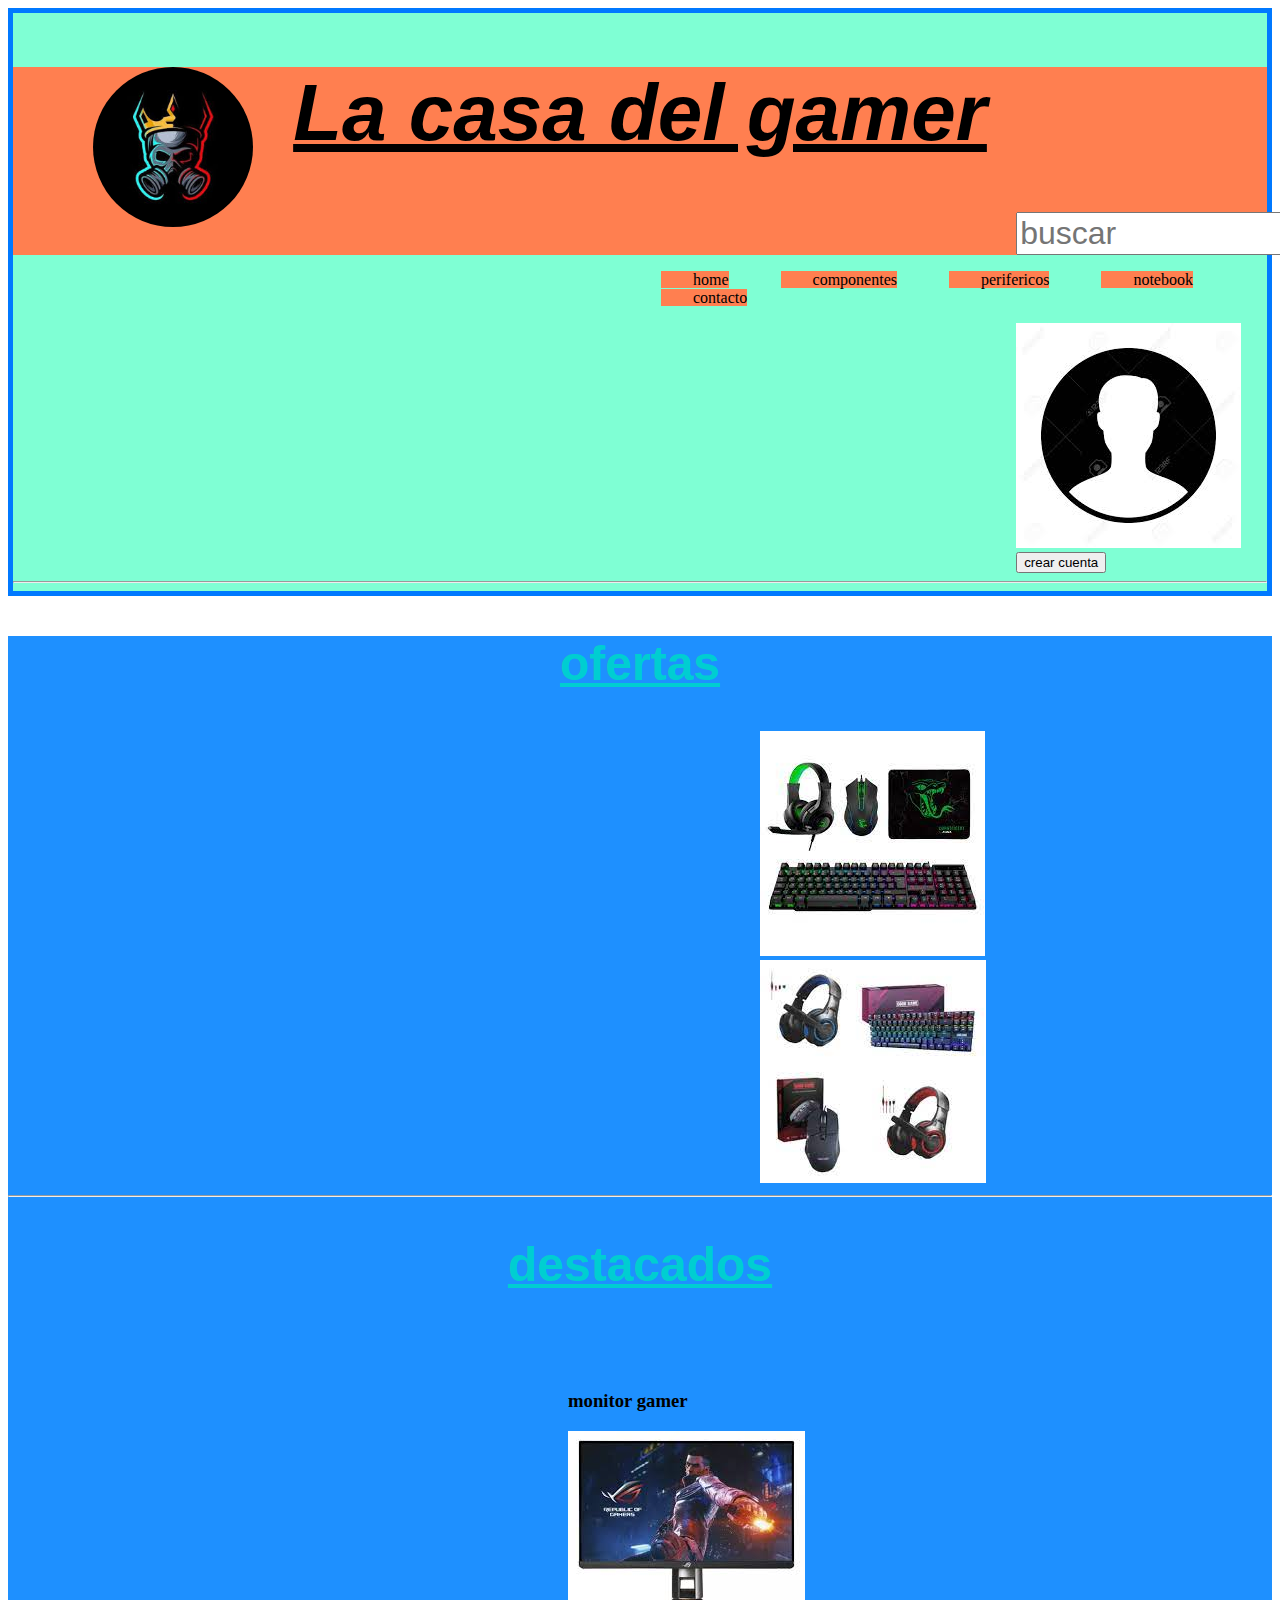
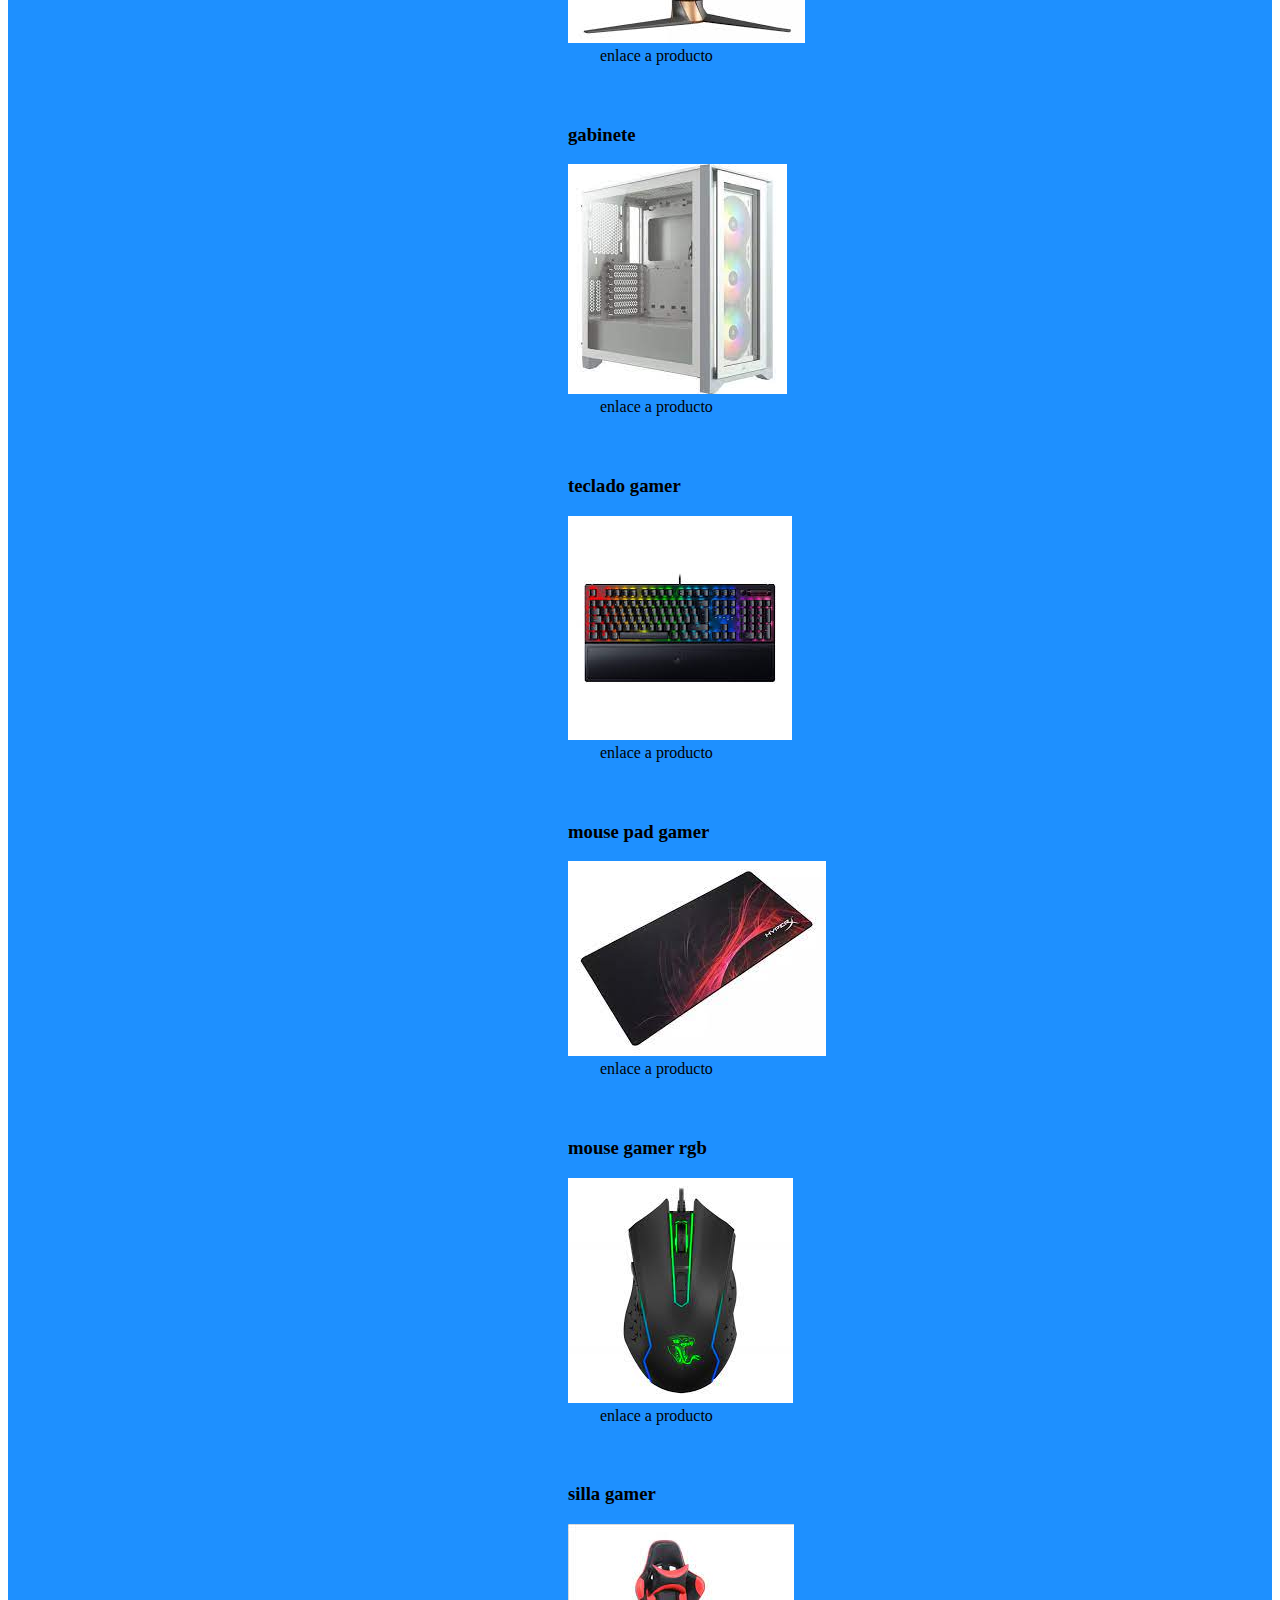
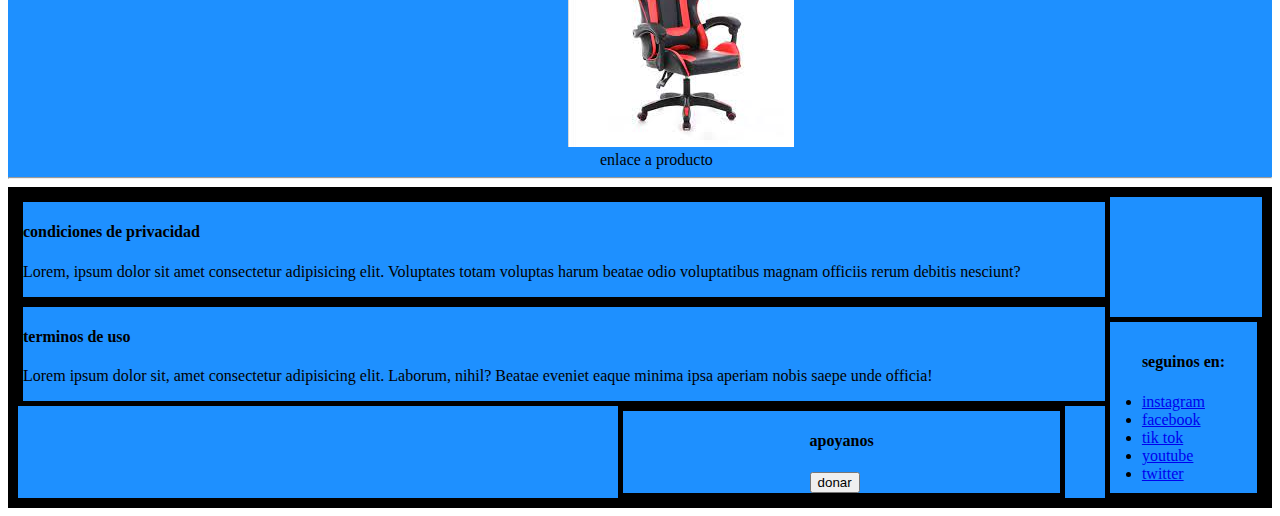
==== index.html @ 8a5854ad "creacion del primer comit en" ====
<!DOCTYPE html>
<html lang="es">

<head>
    <meta charset="UTF-8">
    <meta http-equiv="X-UA-Compatible" content="IE=edge">
    <meta name="viewport" content="width=device-width, initial-scale=1.0">
    <title>la casa del gamer</title>
    <link rel="stylesheet" href="./css/style.css">
</head>

<body>

    <header>
        <div class="div">
            <img class="logo" src="img/logo.jpg" alt="logotipo de la pagina">
            <h1>La casa del gamer</h1>
            <input placeholder="buscar" type="search🔎">

        </div>

        <nav>
            <ul>
                <li> <a href="">home</a></li>
                <li> <a href="pages/componentes.html">componentes</a></li>
                <li> <a href="pages/perifericos.html"> perifericos</a></li>
                <li> <a href="pages/notebook.html">notebook</a></li>
                <li> <a href="pages/contacto.html"> contacto</a></li>
            </ul>
        </nav>

        <div class="ac">
            <img src="img/perfil.jpg" alt="">
            <button>crear cuenta</button>
        </div>
        <hr>
    </header>

    <main>

        <section>
            <h2>ofertas</h2>
            <article class="of">
                <img class="ofer" src="img/oferta1.jpg" alt="">
                <img src="img/oferta2.jpg" alt="">
            </article>
            <hr>

        </section>



        <section>
            <h2>destacados</h2>
            <div>
                <article>
                    <h3>monitor gamer</h3>
                    <img src="img/monitor.jpg" alt="">
                    <a href="">enlace a producto</a>
                </article>

                <article>
                    <h3> gabinete</h3>
                    <img src="img/gabinete.jpg" alt="">
                    <a href="">enlace a producto</a>
                </article>
            </div>
            <div>
                <article>
                    <h3>teclado gamer</h3>
                    <img src="img/teclado.jpg" alt="">
                    <a href="">enlace a producto</a>
                </article>

                <article>
                    <h3>mouse pad gamer</h3>
                    <img src="img/mousp.jpg" alt="">
                    <a href="">enlace a producto</a>
                </article>
            </div>
            <div>
                <article>
                    <h3>mouse gamer rgb</h3>
                    <img src="img/mouse.jpg" alt="">
                    <a href="">enlace a producto</a>
                </article>

                <article>
                    <h3>silla gamer</h3>
                    <img src="img/silla.jpg" alt="">
                    <a href="">enlace a producto</a>
                </article>
            </div>
        </section>
        <hr>
    </main>

<div class="foot">
    <footer >

        <div>
            
            <ul class="fut">
                <h4>seguinos en:</h4>
                <li> <a href="https://www.instagram.com/" target="_blank">instagram</a></li>
                <li> <a href="https://www.facebook.com/" target="_blank">facebook</a></li>
                <li> <a href="https://www.tiktok.com/es" target="_blank">tik tok</a></li>
                <li> <a href="https://www.youtube.com/" target="_blank">youtube</a></li>
                <li> <a href="https://twitter.com/" target="_blank">twitter</a></li>
            </ul>
        </div>

        <div class="priv">
            <h4>condiciones de privacidad</h4>
            <p> Lorem, ipsum dolor sit amet consectetur adipisicing elit. Voluptates totam voluptas harum beatae odio
                voluptatibus magnam officiis rerum debitis nesciunt?</p>
        </div>

        <div class="priv" >
            <h4>terminos de uso</h4>
            <p>Lorem ipsum dolor sit, amet consectetur adipisicing elit. Laborum, nihil? Beatae eveniet eaque minima
                ipsa aperiam nobis saepe unde officia!</p>
        </div>

        <div class="don" >
            <h4>apoyanos</h4>
            <button>donar</button>
        </div>

    </footer>
</div>
</body>

</html>
---- css/style.css ----
h1 {
    color: #000000;
    font-family: 'Franklin Gothic Medium', 'Arial Narrow', Arial, sans-serif;
    text-decoration: underline;
    font-size: 5rem;
    font-style: italic;
    text-align: center;
}

header {
    background-color: #7fffd4;
    position: relative;
    border: solid 5px #0079FF;

}

nav ul li {
    margin: 0 auto;
    padding-left: 3rem;
    display: inline-block;

}


nav ul li a {
    text-decoration: none;
    color: #000000;
    padding-left: 2rem;
    font-family: fantasy;
    background-color: coral;
}

nav {
    padding-left: 35rem;
}


.div {
    position: relative;
    background-color: coral;
}

.logo {
    padding: 0 5rem;
    display: inline-block;
    border-radius: 100%;
    width: 10rem;
    height: 10rem;
    position: absolute;
}

.ac {
    padding-left: 80%;
}

header div input {
    font-size: 2rem;
    text-align: left;
    margin-left: 80%;
}

section h2 {
    font-family: 'Lucida Sans', 'Lucida Sans Regular', 'Lucida Grande', 'Lucida Sans Unicode', Geneva, Verdana, sans-serif;
    font-size: 3rem;
    text-decoration: underline;
    color: darkturquoise;
    text-align: center;
    text-decoration: underline;

}

section div article {
    display: inline-block;
    margin-left: 35rem;
    margin-top: 040px;
}

section div article a {
    display: block;
    text-decoration: none;
    color: #000000;
    padding-left: 2rem;
    font-family: fantasy;
}

.of {
    padding-left: 47rem;
    display: inline-block;
}

.ofer {
    padding-right: 7rem;
}

main {
    background-color: dodgerblue;
}


.foot {

    display: block;
    background-color: dodgerblue;
    position: relative;
    border: solid 10px black;
}

.fut {
    border: solid 5px black;
    display: inline-block;
    padding: 10px 32px;
    bottom: 0px;
    right: 0px;
    position: absolute;
    margin: 0px;
}

.priv{
    border: solid 5px black;
margin-right: 152px;
}

.don{
margin:0rem 37.5rem;
left: 50%;
right: 50%;
border: solid 5px black;
display: inline-block;
padding: 0 15%;
}
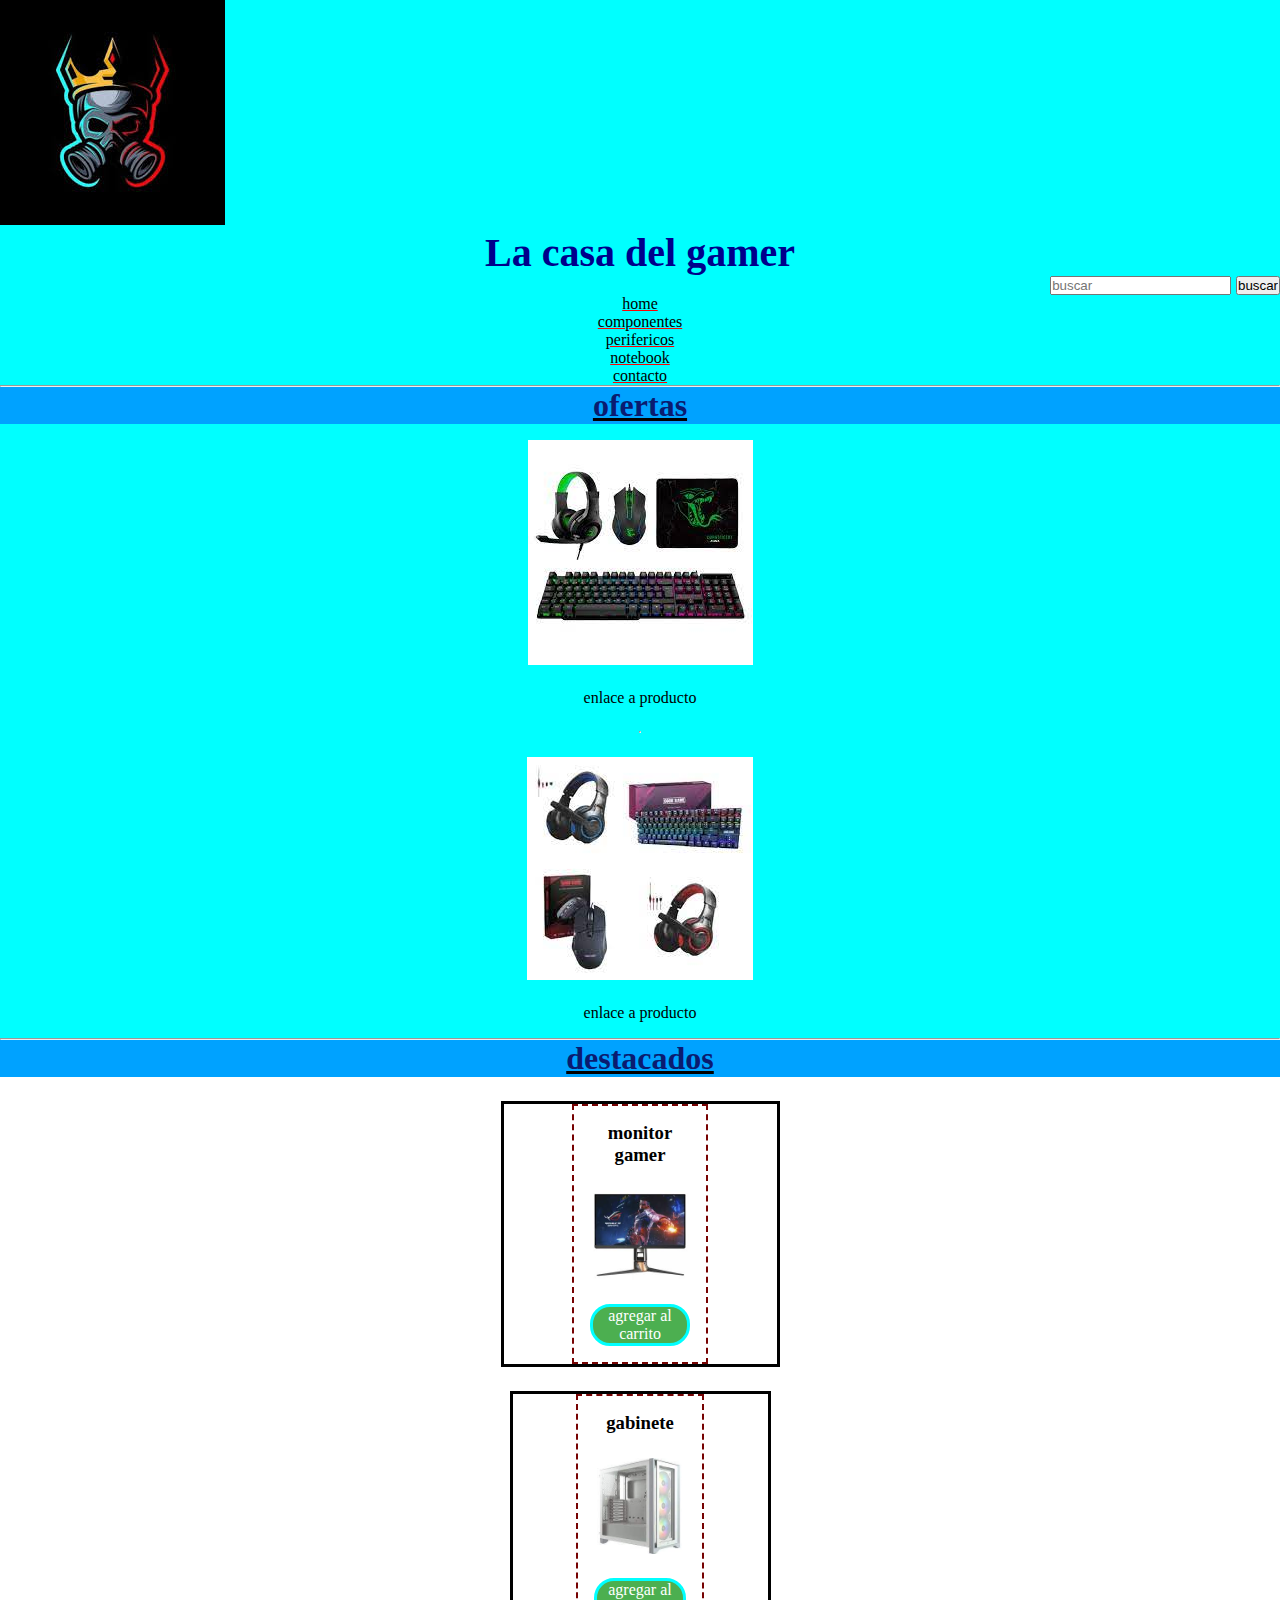
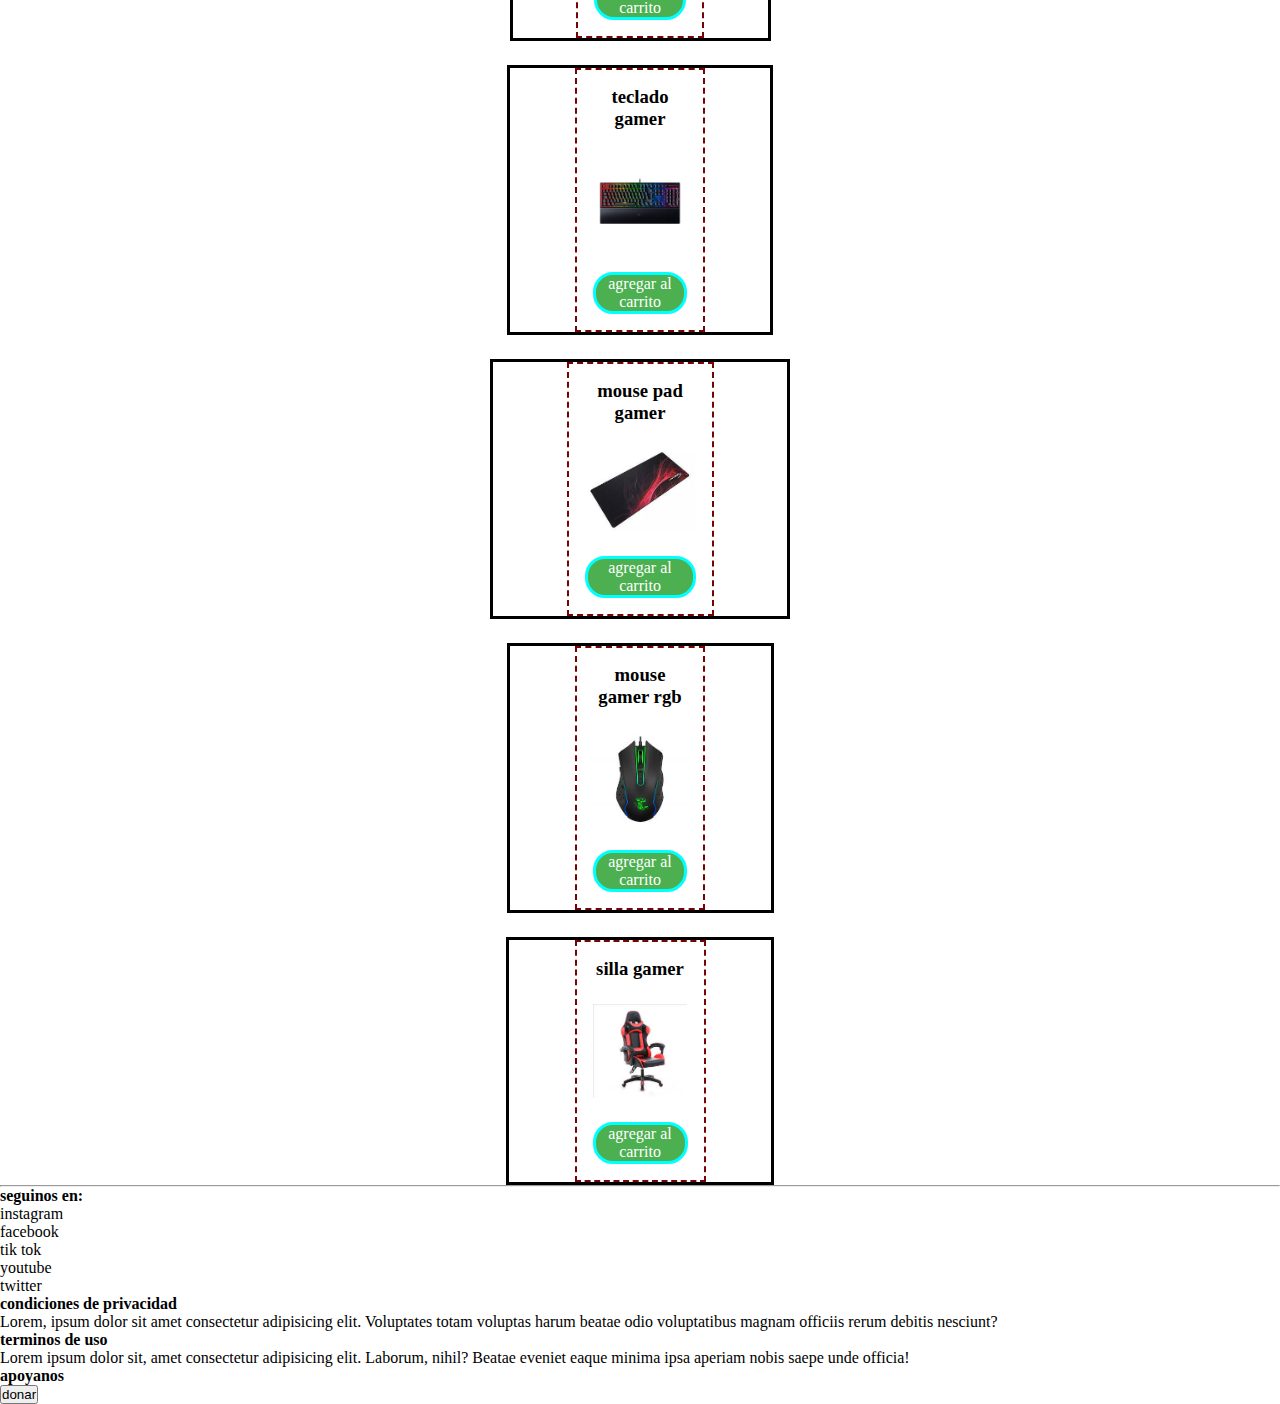
==== commit 60ccc297: "avance de version mobile en index" ====
--- a/index.html
+++ b/index.html
@@ -6,19 +6,24 @@
     <meta http-equiv="X-UA-Compatible" content="IE=edge">
     <meta name="viewport" content="width=device-width, initial-scale=1.0">
     <title>la casa del gamer</title>
+    <link href="https://cdn.jsdelivr.net/npm/bootstrap@5.3.0/dist/css/bootstrap.min.css" rel="stylesheet"
+        integrity="sha384-9ndCyUaIbzAi2FUVXJi0CjmCapSmO7SnpJef0486qhLnuZ2cdeRhO02iuK6FUUVM" crossorigin="anonymous">
+
     <link rel="stylesheet" href="./css/style.css">
 </head>
 
 <body>
 
     <header>
-        <div class="div">
-            <img class="logo" src="img/logo.jpg" alt="logotipo de la pagina">
+        <div>
+            <img class="img-logo" src="img/logo.jpg" alt="logotipo de la pagina">
             <h1>La casa del gamer</h1>
-            <input placeholder="buscar" type="search🔎">
 
         </div>
-
+        <form action="">
+            <input placeholder="buscar" type="search🔎">
+            <input type="submit" value="buscar">
+        </form>
         <nav>
             <ul>
                 <li> <a href="">home</a></li>
@@ -29,7 +34,7 @@
             </ul>
         </nav>
 
-        <div class="ac">
+        <div class="account">
             <img src="img/perfil.jpg" alt="">
             <button>crear cuenta</button>
         </div>
@@ -40,9 +45,15 @@
 
         <section>
             <h2>ofertas</h2>
-            <article class="of">
-                <img class="ofer" src="img/oferta1.jpg" alt="">
+            <article class="contenedor-ofertas">
+
+                <img src="img/oferta1.jpg" alt="">
+                <a href="">enlace a producto</a>
+                <hr>
+
                 <img src="img/oferta2.jpg" alt="">
+                <a href="">enlace a producto</a>
+
             </article>
             <hr>
 
@@ -50,85 +61,97 @@
 
 
 
-        <section>
+        <section >
             <h2>destacados</h2>
-            <div>
-                <article>
-                    <h3>monitor gamer</h3>
-                    <img src="img/monitor.jpg" alt="">
-                    <a href="">enlace a producto</a>
-                </article>
+            <div class="contenedor-destacados">
+                <div class="contenedor-prod-dest">
+                    <article class="tarjeta-producto">
+                        <h3>monitor gamer</h3>
+                        <img src="img/monitor.jpg" alt="">
+                        <a href=""class="btn">agregar al carrito</a>
+                    </article>
+                </div>
 
-                <article>
-                    <h3> gabinete</h3>
-                    <img src="img/gabinete.jpg" alt="">
-                    <a href="">enlace a producto</a>
-                </article>
-            </div>
-            <div>
-                <article>
-                    <h3>teclado gamer</h3>
-                    <img src="img/teclado.jpg" alt="">
-                    <a href="">enlace a producto</a>
-                </article>
+                <div class="contenedor-prod-dest">
+                    <article class="tarjeta-producto">
+                        <h3> gabinete</h3>
+                        <img src="img/gabinete.jpg" alt="">
+                        <a href="" class="btn">agregar al carrito</a>
+                    </article>
+                </div>
 
-                <article>
-                    <h3>mouse pad gamer</h3>
-                    <img src="img/mousp.jpg" alt="">
-                    <a href="">enlace a producto</a>
-                </article>
-            </div>
-            <div>
-                <article>
-                    <h3>mouse gamer rgb</h3>
-                    <img src="img/mouse.jpg" alt="">
-                    <a href="">enlace a producto</a>
-                </article>
+                <div class="contenedor-prod-dest">
+                    <article class="tarjeta-producto">
+                        <h3>teclado gamer</h3>
+                        <img src="img/teclado.jpg" alt="">
+                        <a href=""class="btn">agregar al carrito</a>
+                    </article>
+                </div>
 
-                <article>
-                    <h3>silla gamer</h3>
-                    <img src="img/silla.jpg" alt="">
-                    <a href="">enlace a producto</a>
-                </article>
+                <div class="contenedor-prod-dest">
+                    <article class="tarjeta-producto">
+                        <h3>mouse pad gamer</h3>
+                        <img src="img/mousp.jpg" alt="">
+                        <a href=""class="btn">agregar al carrito</a>
+                    </article>
+                </div>
+
+                <div class="contenedor-prod-dest">
+                    <article class="tarjeta-producto">
+                        <h3>mouse gamer rgb</h3>
+                        <img src="img/mouse.jpg" alt="">
+                        <a href=""class="btn">agregar al carrito</a>
+                    </article>
+                </div>
+
+                <div class="contenedor-prod-dest">
+                    <article class="tarjeta-producto">
+                        <h3>silla gamer</h3>
+                        <img src="img/silla.jpg" alt="">
+                        <a href=""class="btn">agregar al carrito</a>
+                    </article>
+                </div>
             </div>
         </section>
         <hr>
     </main>
 
-<div class="foot">
-    <footer >
+    <div class="foot">
+        <footer>
 
-        <div>
-            
-            <ul class="fut">
-                <h4>seguinos en:</h4>
-                <li> <a href="https://www.instagram.com/" target="_blank">instagram</a></li>
-                <li> <a href="https://www.facebook.com/" target="_blank">facebook</a></li>
-                <li> <a href="https://www.tiktok.com/es" target="_blank">tik tok</a></li>
-                <li> <a href="https://www.youtube.com/" target="_blank">youtube</a></li>
-                <li> <a href="https://twitter.com/" target="_blank">twitter</a></li>
-            </ul>
-        </div>
+            <div>
 
-        <div class="priv">
-            <h4>condiciones de privacidad</h4>
-            <p> Lorem, ipsum dolor sit amet consectetur adipisicing elit. Voluptates totam voluptas harum beatae odio
-                voluptatibus magnam officiis rerum debitis nesciunt?</p>
-        </div>
+                <ul class="fut">
+                    <h4>seguinos en:</h4>
+                    <li> <a href="https://www.instagram.com/" target="_blank">instagram</a></li>
+                    <li> <a href="https://www.facebook.com/" target="_blank">facebook</a></li>
+                    <li> <a href="https://www.tiktok.com/es" target="_blank">tik tok</a></li>
+                    <li> <a href="https://www.youtube.com/" target="_blank">youtube</a></li>
+                    <li> <a href="https://twitter.com/" target="_blank">twitter</a></li>
+                </ul>
+            </div>
 
-        <div class="priv" >
-            <h4>terminos de uso</h4>
-            <p>Lorem ipsum dolor sit, amet consectetur adipisicing elit. Laborum, nihil? Beatae eveniet eaque minima
-                ipsa aperiam nobis saepe unde officia!</p>
-        </div>
+            <div class="priv">
+                <h4>condiciones de privacidad</h4>
+                <p> Lorem, ipsum dolor sit amet consectetur adipisicing elit. Voluptates totam voluptas harum beatae
+                    odio
+                    voluptatibus magnam officiis rerum debitis nesciunt?</p>
+            </div>
 
-        <div class="don" >
-            <h4>apoyanos</h4>
-            <button>donar</button>
-        </div>
+            <div class="priv">
+                <h4>terminos de uso</h4>
+                <p>Lorem ipsum dolor sit, amet consectetur adipisicing elit. Laborum, nihil? Beatae eveniet eaque minima
+                    ipsa aperiam nobis saepe unde officia!</p>
+            </div>
 
-    </footer>
-</div>
+            <div class="don">
+                <h4>apoyanos</h4>
+                <button>donar</button>
+            </div>
+
+        </footer>
+    </div>
+
 </body>
 
 </html>--- a/css/style.css
+++ b/css/style.css
@@ -1,130 +1,105 @@
+* {
+    margin: 0;
+    padding: 0;
+    box-sizing: border-box;
+}
+
+h2 {
+    color: rgb(10, 27, 112);
+    text-decoration: underline black;
+    font-size: 2rem;
+    text-align: center;
+    background-color: rgb(0, 162, 255);
+}
+
+*       img {
+    max-width: 100%;
+}
+
+/* HEADER*/
+
+header {
+    background-color: aqua;
+}
+
+a {
+    text-decoration: none;
+    color: black;
+}
+
 h1 {
-    color: #000000;
-    font-family: 'Franklin Gothic Medium', 'Arial Narrow', Arial, sans-serif;
-    text-decoration: underline;
-    font-size: 5rem;
-    font-style: italic;
+    font-size: 2.5rem;
+    color: darkblue;
     text-align: center;
 }
 
-header {
-    background-color: #7fffd4;
-    position: relative;
-    border: solid 5px #0079FF;
-
+nav ul li {
+    text-align: center;
+    list-style: none;
+    text-decoration: underline red;
+    gap: 0.5rem;
 }
 
-nav ul li {
+header form {
+    display: flex;
+    justify-content: end;
+    gap: 0.3rem;
+}
+
+.account {
+    display: none;
+}
+
+/*main*/
+
+.contenedor-ofertas {
+    display: flex;
+    flex-direction: column;
+    align-items: center;
+    padding: 1rem;
+    background-color: aqua;
+    gap: 1.5rem;
+}
+
+.tarjeta-producto {
+    display: flex;
+    flex-direction: column;
+    align-items: center;
+    padding: 1rem;
+    border: dashed rgb(119, 3, 3) 2px;
+    gap: 1.5rem;
+    max-width: 50%;
     margin: 0 auto;
-    padding-left: 3rem;
+gap: 1.5rem;
+}
+
+.contenedor-prod-dest{
+    margin-top: 1.5rem;
+    border: solid black 3px ;
+max-width:300px;
+align-items: center;
+display: flex;
+}
+
+.contenedor-destacados{
+    display:  flex;
+    align-items: center;
+    flex-direction: column;
+}
+
+.tarjeta-producto{
+    text-align: center;
+}
+
+.btn{
     display: inline-block;
-
+    padding: auto;
+    text-decoration: none;
+    background-color: #4CAF50;
+    color: white;
+    border-radius: 20px;
+    border: solid aqua 3px;
+    cursor: pointer;
 }
 
 
-nav ul li a {
-    text-decoration: none;
-    color: #000000;
-    padding-left: 2rem;
-    font-family: fantasy;
-    background-color: coral;
-}
-
-nav {
-    padding-left: 35rem;
-}
-
-
-.div {
-    position: relative;
-    background-color: coral;
-}
-
-.logo {
-    padding: 0 5rem;
-    display: inline-block;
-    border-radius: 100%;
-    width: 10rem;
-    height: 10rem;
-    position: absolute;
-}
-
-.ac {
-    padding-left: 80%;
-}
-
-header div input {
-    font-size: 2rem;
-    text-align: left;
-    margin-left: 80%;
-}
-
-section h2 {
-    font-family: 'Lucida Sans', 'Lucida Sans Regular', 'Lucida Grande', 'Lucida Sans Unicode', Geneva, Verdana, sans-serif;
-    font-size: 3rem;
-    text-decoration: underline;
-    color: darkturquoise;
-    text-align: center;
-    text-decoration: underline;
-
-}
-
-section div article {
-    display: inline-block;
-    margin-left: 35rem;
-    margin-top: 040px;
-}
-
-section div article a {
-    display: block;
-    text-decoration: none;
-    color: #000000;
-    padding-left: 2rem;
-    font-family: fantasy;
-}
-
-.of {
-    padding-left: 47rem;
-    display: inline-block;
-}
-
-.ofer {
-    padding-right: 7rem;
-}
-
-main {
-    background-color: dodgerblue;
-}
-
-
-.foot {
-
-    display: block;
-    background-color: dodgerblue;
-    position: relative;
-    border: solid 10px black;
-}
-
-.fut {
-    border: solid 5px black;
-    display: inline-block;
-    padding: 10px 32px;
-    bottom: 0px;
-    right: 0px;
-    position: absolute;
-    margin: 0px;
-}
-
-.priv{
-    border: solid 5px black;
-margin-right: 152px;
-}
-
-.don{
-margin:0rem 37.5rem;
-left: 50%;
-right: 50%;
-border: solid 5px black;
-display: inline-block;
-padding: 0 15%;
-}
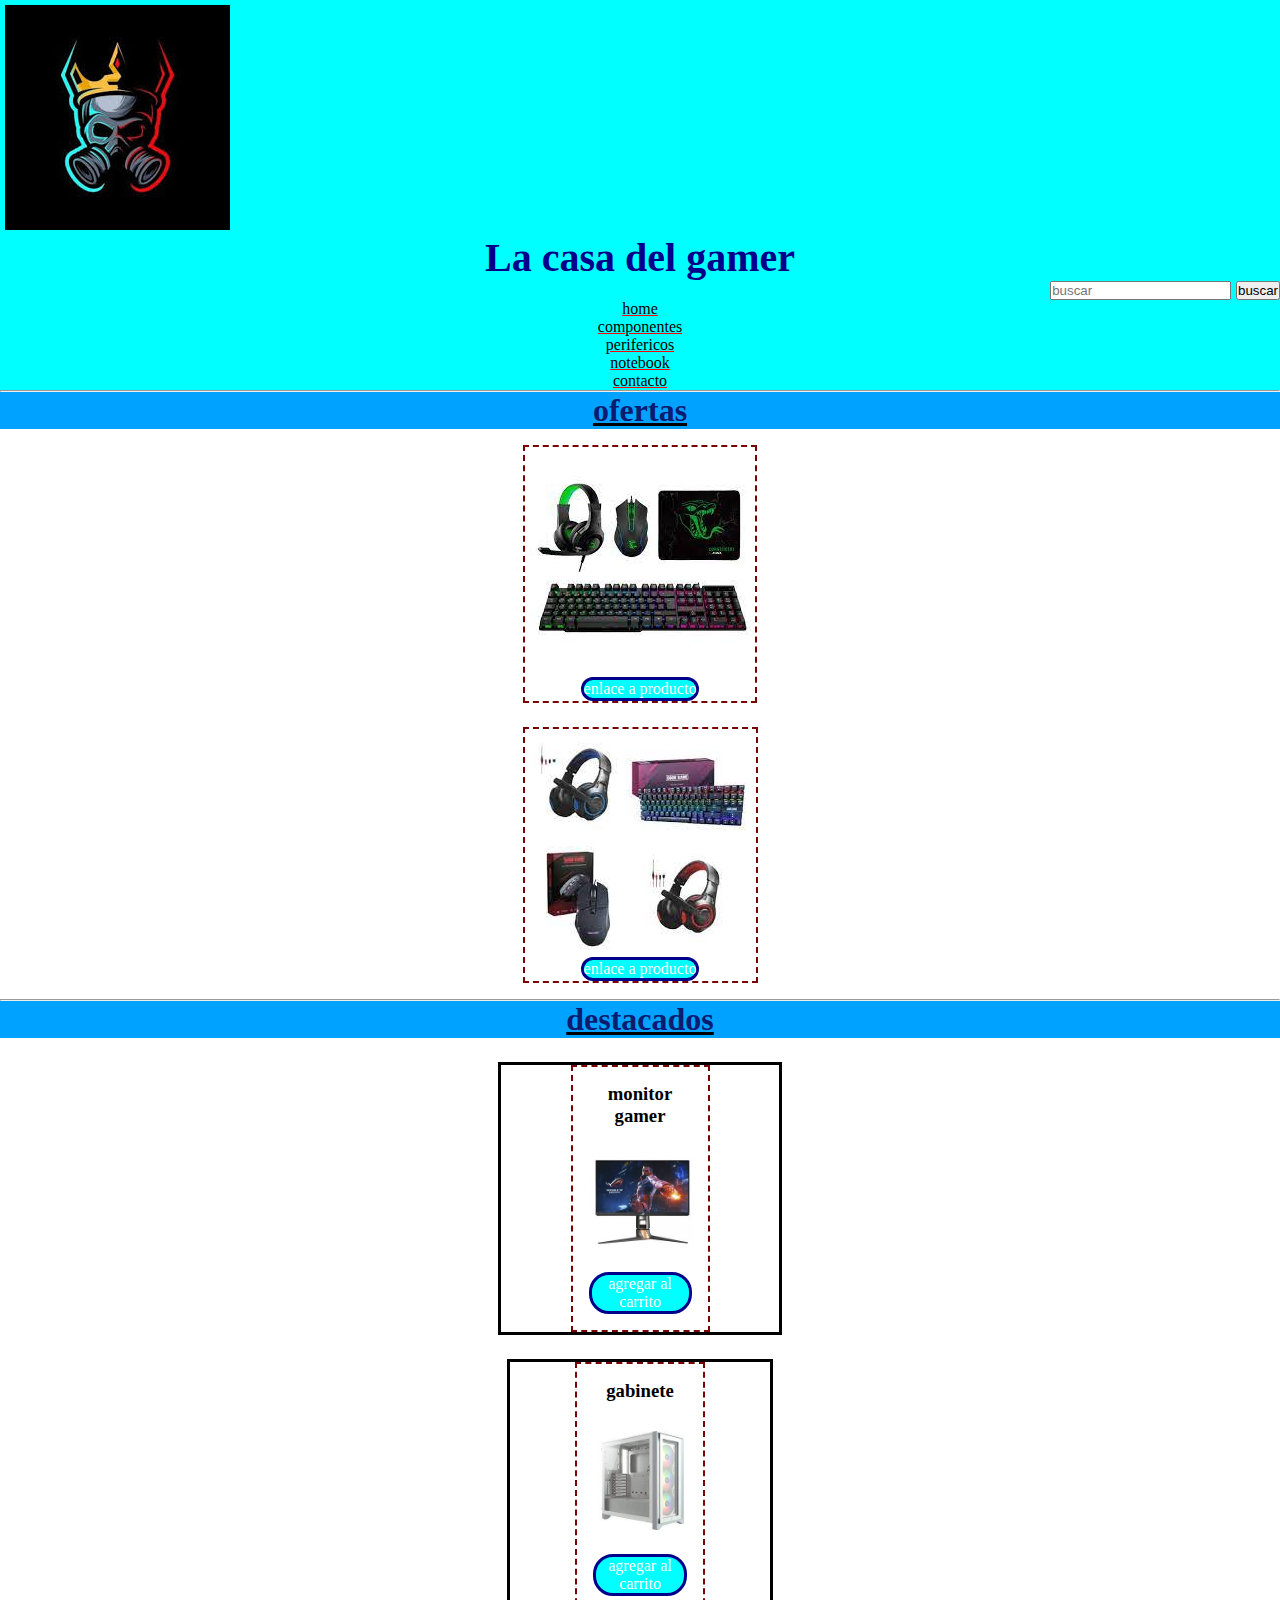
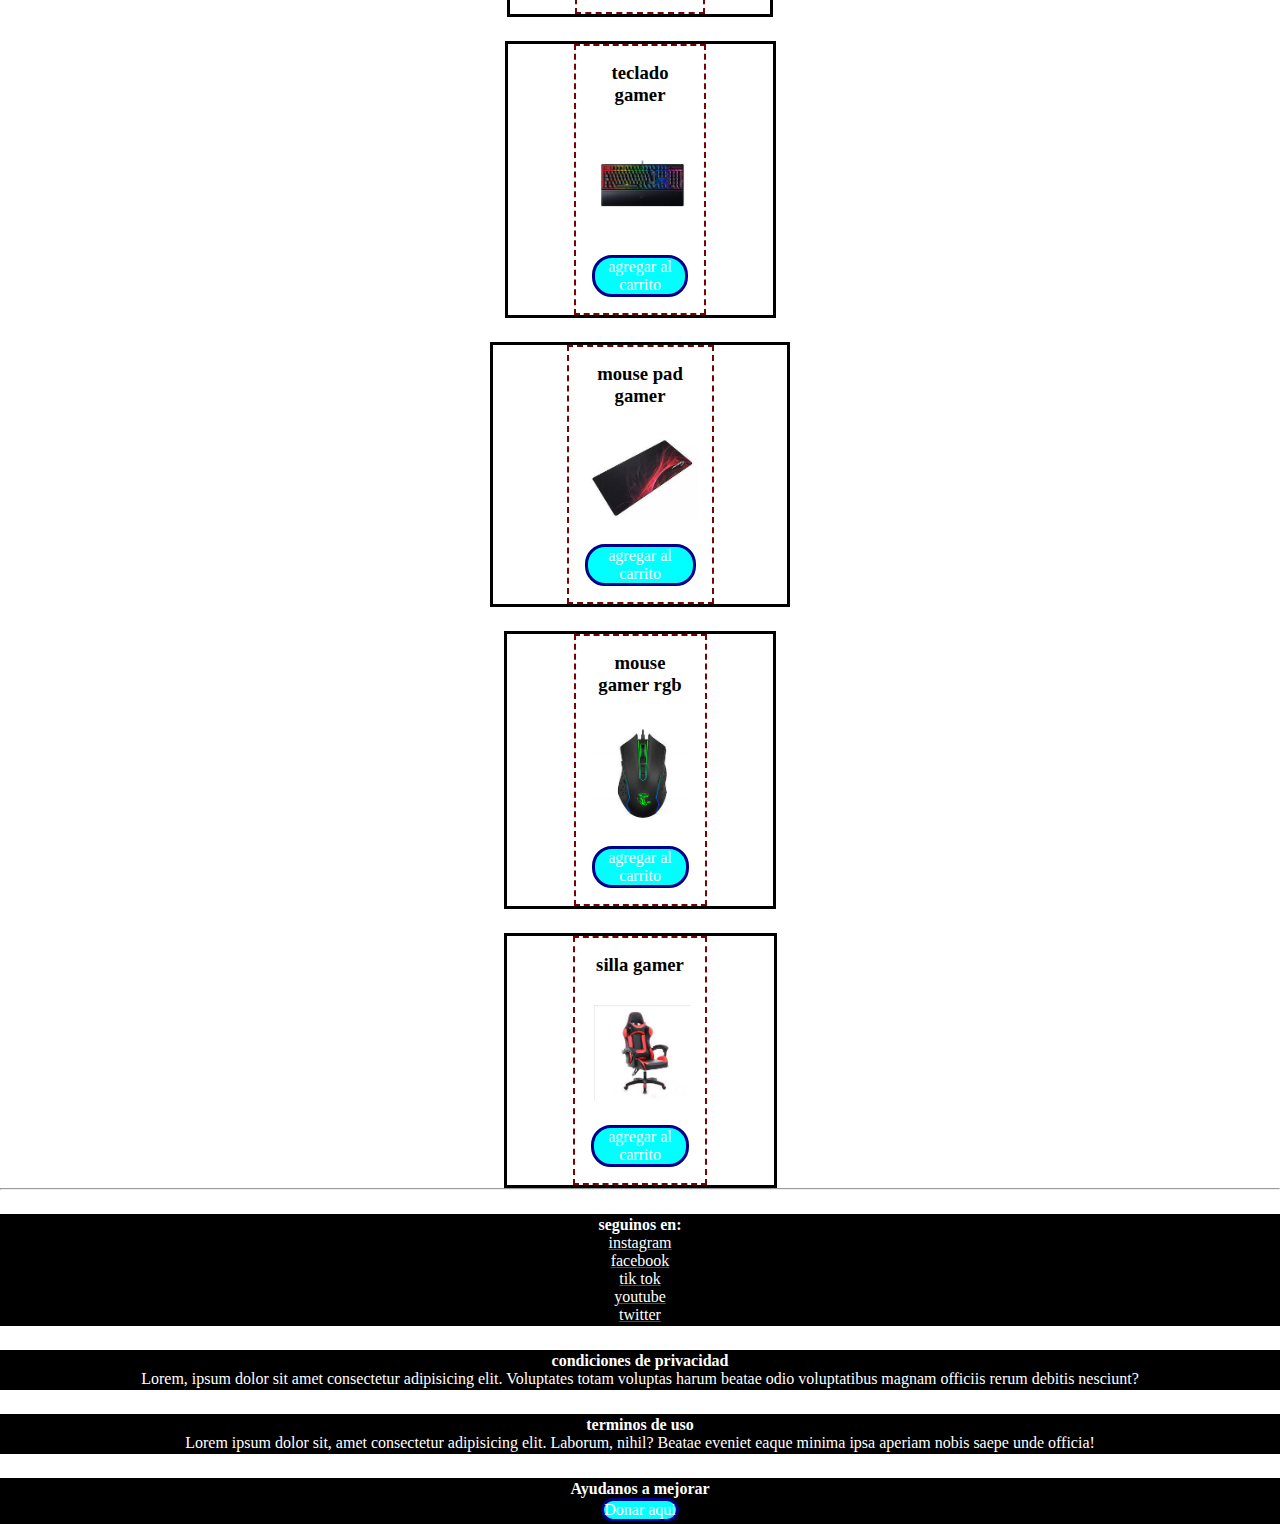
==== commit 740ff833: "finalizacion del index en version mobile" ====
--- a/index.html
+++ b/index.html
@@ -36,7 +36,7 @@
 
         <div class="account">
             <img src="img/perfil.jpg" alt="">
-            <button>crear cuenta</button>
+            <a href="" class="btn">crear cuenta</a>
         </div>
         <hr>
     </header>
@@ -46,14 +46,14 @@
         <section>
             <h2>ofertas</h2>
             <article class="contenedor-ofertas">
-
-                <img src="img/oferta1.jpg" alt="">
-                <a href="">enlace a producto</a>
-                <hr>
-
-                <img src="img/oferta2.jpg" alt="">
-                <a href="">enlace a producto</a>
-
+                <div class="div-ofertas">
+                    <img src="img/oferta1.jpg" alt="">
+                    <a href="" class="btn">enlace a producto</a>
+                </div>
+                <div class="div-ofertas">
+                    <img src="img/oferta2.jpg" alt="">
+                    <a href="" class="btn">enlace a producto</a>
+                </div>
             </article>
             <hr>
 
@@ -61,14 +61,14 @@
 
 
 
-        <section >
+        <section>
             <h2>destacados</h2>
             <div class="contenedor-destacados">
                 <div class="contenedor-prod-dest">
                     <article class="tarjeta-producto">
                         <h3>monitor gamer</h3>
                         <img src="img/monitor.jpg" alt="">
-                        <a href=""class="btn">agregar al carrito</a>
+                        <a href="" class="btn">agregar al carrito</a>
                     </article>
                 </div>
 
@@ -84,7 +84,7 @@
                     <article class="tarjeta-producto">
                         <h3>teclado gamer</h3>
                         <img src="img/teclado.jpg" alt="">
-                        <a href=""class="btn">agregar al carrito</a>
+                        <a href="" class="btn">agregar al carrito</a>
                     </article>
                 </div>
 
@@ -92,7 +92,7 @@
                     <article class="tarjeta-producto">
                         <h3>mouse pad gamer</h3>
                         <img src="img/mousp.jpg" alt="">
-                        <a href=""class="btn">agregar al carrito</a>
+                        <a href="" class="btn">agregar al carrito</a>
                     </article>
                 </div>
 
@@ -100,7 +100,7 @@
                     <article class="tarjeta-producto">
                         <h3>mouse gamer rgb</h3>
                         <img src="img/mouse.jpg" alt="">
-                        <a href=""class="btn">agregar al carrito</a>
+                        <a href="" class="btn">agregar al carrito</a>
                     </article>
                 </div>
 
@@ -108,7 +108,7 @@
                     <article class="tarjeta-producto">
                         <h3>silla gamer</h3>
                         <img src="img/silla.jpg" alt="">
-                        <a href=""class="btn">agregar al carrito</a>
+                        <a href="" class="btn">agregar al carrito</a>
                     </article>
                 </div>
             </div>
@@ -116,12 +116,12 @@
         <hr>
     </main>
 
-    <div class="foot">
+    <div>
         <footer>
 
-            <div>
+            <div ->
 
-                <ul class="fut">
+                <ul class="cont-foot bg-foot">
                     <h4>seguinos en:</h4>
                     <li> <a href="https://www.instagram.com/" target="_blank">instagram</a></li>
                     <li> <a href="https://www.facebook.com/" target="_blank">facebook</a></li>
@@ -131,22 +131,22 @@
                 </ul>
             </div>
 
-            <div class="priv">
+            <div class="cont-foot bg-foot">
                 <h4>condiciones de privacidad</h4>
                 <p> Lorem, ipsum dolor sit amet consectetur adipisicing elit. Voluptates totam voluptas harum beatae
                     odio
                     voluptatibus magnam officiis rerum debitis nesciunt?</p>
             </div>
 
-            <div class="priv">
+            <div class="cont-foot bg-foot">
                 <h4>terminos de uso</h4>
                 <p>Lorem ipsum dolor sit, amet consectetur adipisicing elit. Laborum, nihil? Beatae eveniet eaque minima
                     ipsa aperiam nobis saepe unde officia!</p>
             </div>
 
-            <div class="don">
-                <h4>apoyanos</h4>
-                <button>donar</button>
+            <div class="cont-foot bg-foot">
+                <h4>Ayudanos a mejorar</h4>
+                <a href="" class="btn">Donar aqui</a>
             </div>
 
         </footer>
--- a/css/style.css
+++ b/css/style.css
@@ -11,9 +11,13 @@
     text-align: center;
     background-color: rgb(0, 162, 255);
 }
-
+footer{
+    color: white;
+}
 *       img {
     max-width: 100%;
+margin-top: 5px;
+margin-left: 5px;
 }
 
 /* HEADER*/
@@ -33,7 +37,7 @@
     text-align: center;
 }
 
-nav ul li {
+ul li {
     text-align: center;
     list-style: none;
     text-decoration: underline red;
@@ -57,8 +61,18 @@
     flex-direction: column;
     align-items: center;
     padding: 1rem;
-    background-color: aqua;
     gap: 1.5rem;
+
+}
+
+
+.div-ofertas{
+    border: dashed rgb(119, 3, 3) 2px;
+    
+    display: flex;
+    flex-direction: column;
+    align-items: center;
+
 }
 
 .tarjeta-producto {
@@ -93,13 +107,38 @@
 
 .btn{
     display: inline-block;
-    padding: auto;
+    padding: 0;
     text-decoration: none;
-    background-color: #4CAF50;
+    background-color:   aqua;
     color: white;
     border-radius: 20px;
-    border: solid aqua 3px;
+    border: solid darkblue 3px;
     cursor: pointer;
+
+}
+.btn:hover{
+background-color: darkblue;
+color: aqua;
 }
 
+/*FOOTER*/
 
+.cont-foot{
+
+border: solid black 2px;
+margin-top: 1.5rem;
+display: flex;
+flex-direction: column;
+align-items: center;
+padding: 0;
+}
+
+.bg-foot{
+    background-color: black;
+    color:inherit;
+
+}
+footer div ul li a{
+    color: white;
+}
+
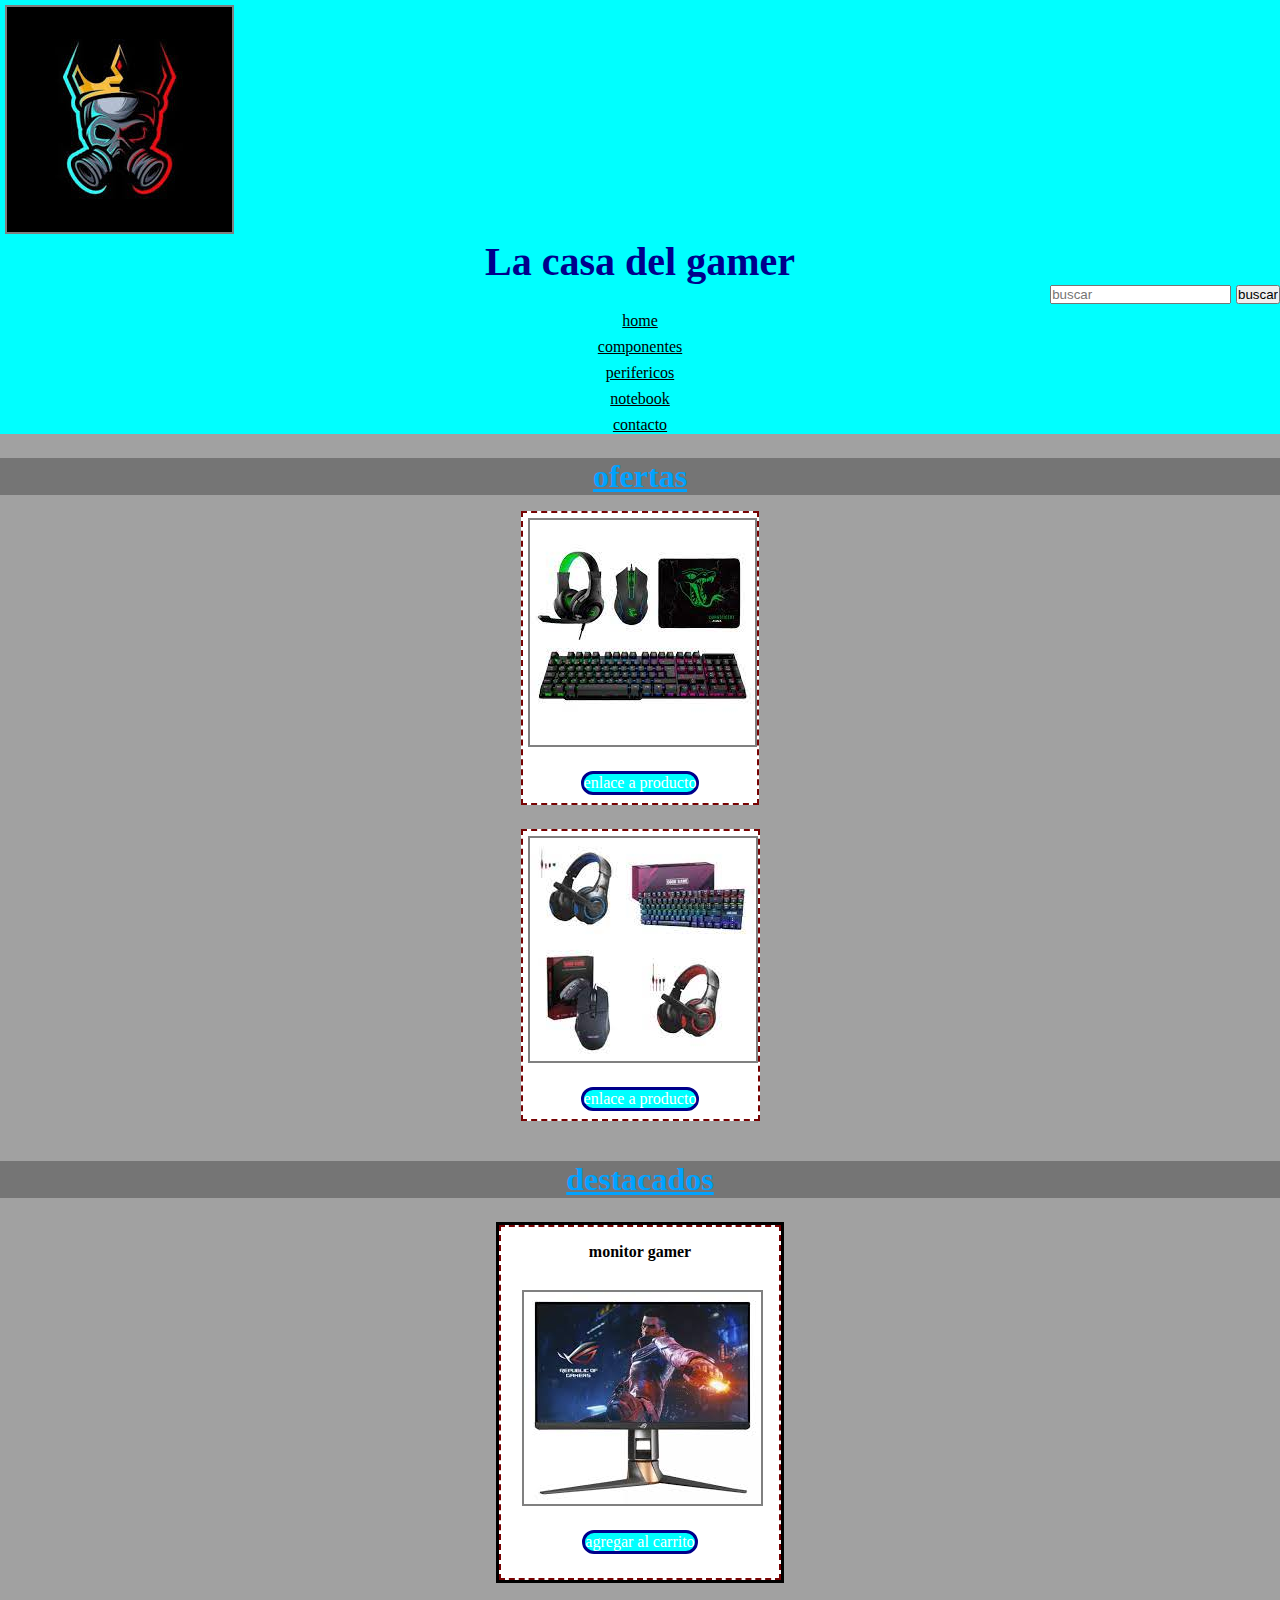
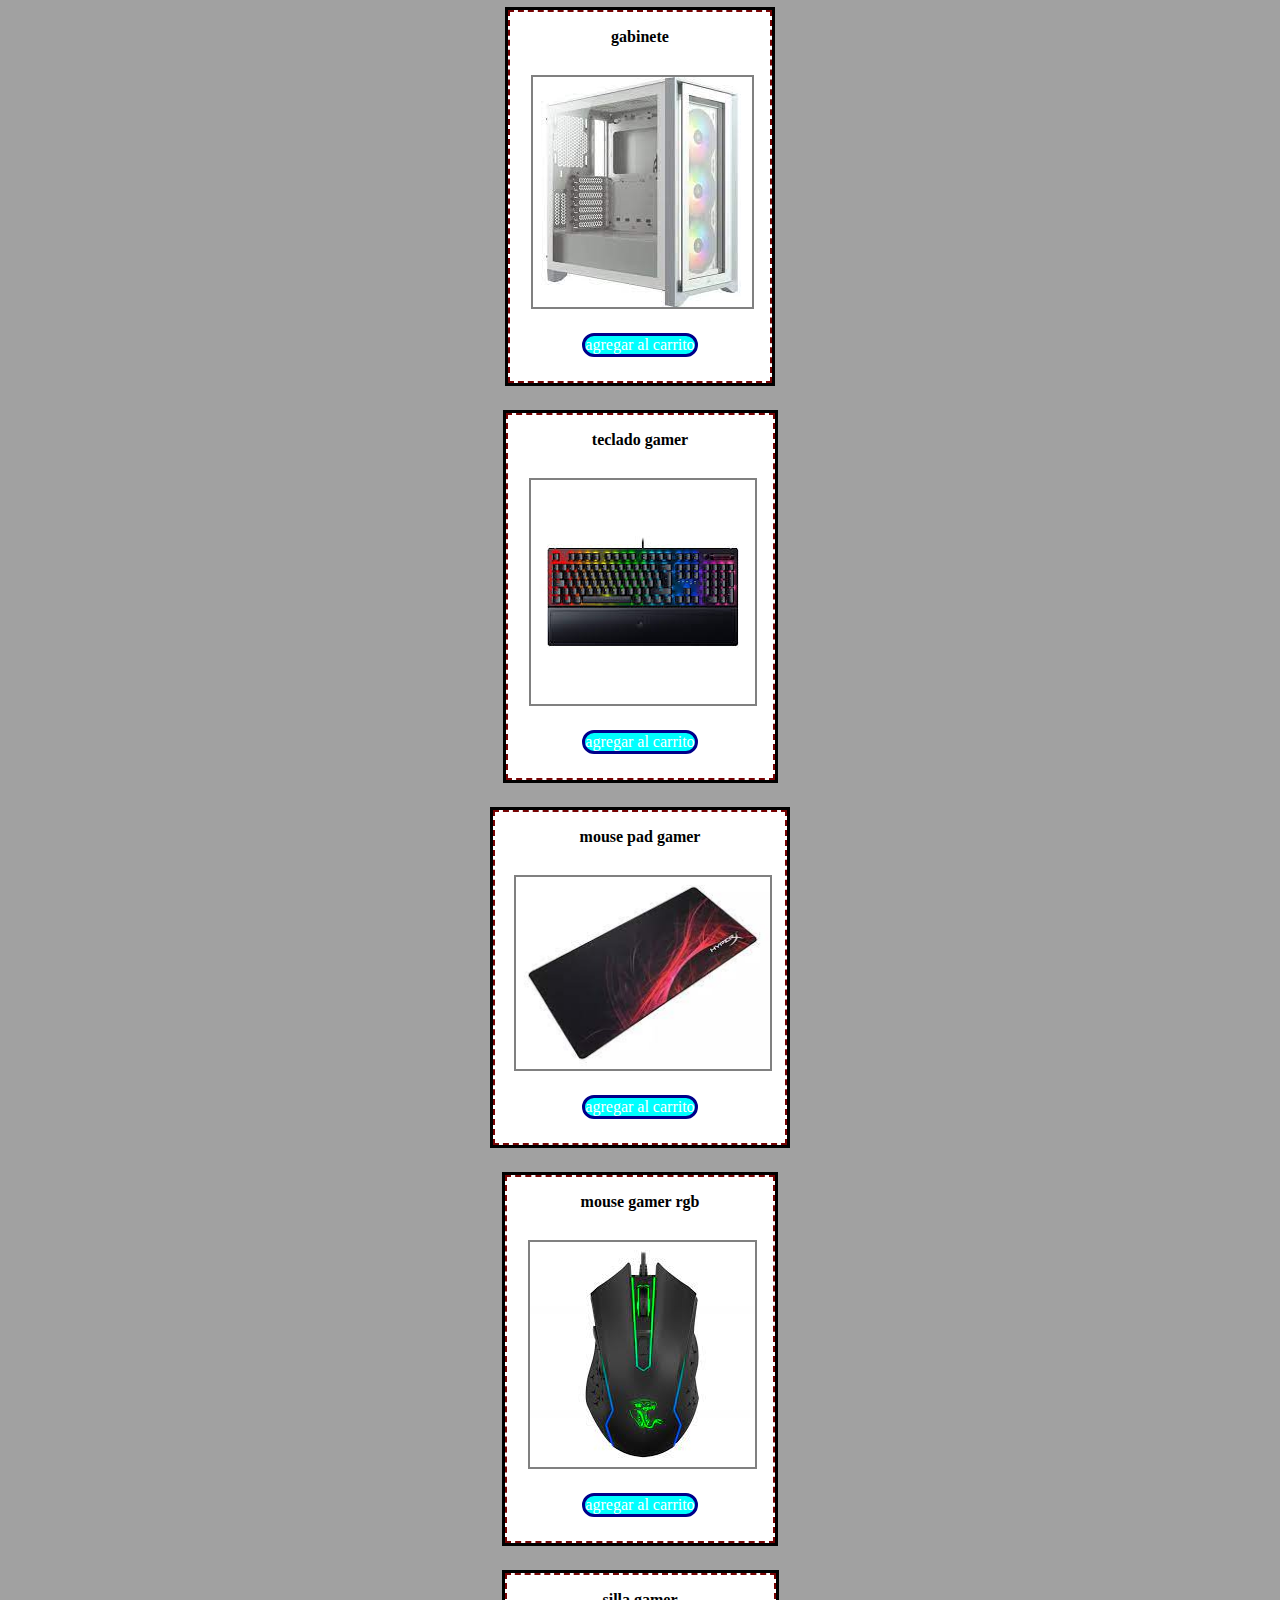
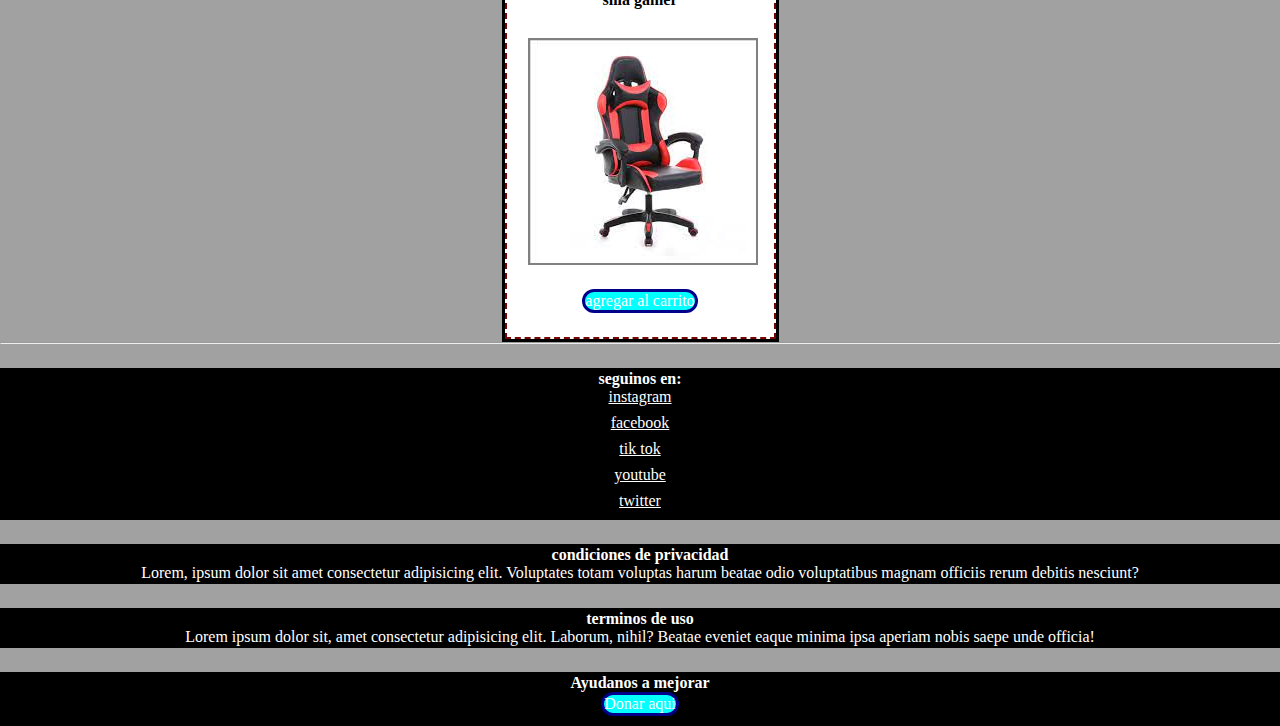
==== commit 1f3240c6: "creacion de version mobile de seccion componentes, perifericos y notebook, y mejorar en el index y c" ====
--- a/index.html
+++ b/index.html
@@ -8,22 +8,23 @@
     <title>la casa del gamer</title>
     <link href="https://cdn.jsdelivr.net/npm/bootstrap@5.3.0/dist/css/bootstrap.min.css" rel="stylesheet"
         integrity="sha384-9ndCyUaIbzAi2FUVXJi0CjmCapSmO7SnpJef0486qhLnuZ2cdeRhO02iuK6FUUVM" crossorigin="anonymous">
-
     <link rel="stylesheet" href="./css/style.css">
 </head>
 
 <body>
 
     <header>
+
         <div>
             <img class="img-logo" src="img/logo.jpg" alt="logotipo de la pagina">
             <h1>La casa del gamer</h1>
+        </div>
 
-        </div>
         <form action="">
-            <input placeholder="buscar" type="search🔎">
+            <input placeholder="buscar" type="search">
             <input type="submit" value="buscar">
         </form>
+
         <nav>
             <ul>
                 <li> <a href="">home</a></li>
@@ -38,119 +39,127 @@
             <img src="img/perfil.jpg" alt="">
             <a href="" class="btn">crear cuenta</a>
         </div>
-        <hr>
+
     </header>
 
     <main>
 
         <section>
-            <h2>ofertas</h2>
+
+            <h3>ofertas</h3>
+
             <article class="contenedor-ofertas">
+
                 <div class="div-ofertas">
                     <img src="img/oferta1.jpg" alt="">
                     <a href="" class="btn">enlace a producto</a>
                 </div>
+
                 <div class="div-ofertas">
                     <img src="img/oferta2.jpg" alt="">
                     <a href="" class="btn">enlace a producto</a>
                 </div>
+
             </article>
-            <hr>
 
         </section>
 
+        <section>
 
+            <h3>destacados</h3>
 
-        <section>
-            <h2>destacados</h2>
-            <div class="contenedor-destacados">
-                <div class="contenedor-prod-dest">
+            <div class="contenedor">
+
+                <div class="contenedor-prod">
                     <article class="tarjeta-producto">
-                        <h3>monitor gamer</h3>
-                        <img src="img/monitor.jpg" alt="">
-                        <a href="" class="btn">agregar al carrito</a>
+                        <h4>monitor gamer</h3>
+                            <img src="img/monitor.jpg" alt="">
+                            <a href="" class="btn">agregar al carrito</a>
                     </article>
                 </div>
 
-                <div class="contenedor-prod-dest">
+                <div class="contenedor-prod">
                     <article class="tarjeta-producto">
-                        <h3> gabinete</h3>
+                        <h4> gabinete</h4>
                         <img src="img/gabinete.jpg" alt="">
                         <a href="" class="btn">agregar al carrito</a>
                     </article>
                 </div>
 
-                <div class="contenedor-prod-dest">
+                <div class="contenedor-prod">
                     <article class="tarjeta-producto">
-                        <h3>teclado gamer</h3>
+                        <h4>teclado gamer</h4>
                         <img src="img/teclado.jpg" alt="">
                         <a href="" class="btn">agregar al carrito</a>
                     </article>
                 </div>
 
-                <div class="contenedor-prod-dest">
+                <div class="contenedor-prod">
                     <article class="tarjeta-producto">
-                        <h3>mouse pad gamer</h3>
+                        <h4>mouse pad gamer</h4>
                         <img src="img/mousp.jpg" alt="">
                         <a href="" class="btn">agregar al carrito</a>
                     </article>
                 </div>
 
-                <div class="contenedor-prod-dest">
+                <div class="contenedor-prod">
                     <article class="tarjeta-producto">
-                        <h3>mouse gamer rgb</h3>
+                        <h4>mouse gamer rgb</h4>
                         <img src="img/mouse.jpg" alt="">
                         <a href="" class="btn">agregar al carrito</a>
                     </article>
                 </div>
 
-                <div class="contenedor-prod-dest">
+                <div class="contenedor-prod">
                     <article class="tarjeta-producto">
-                        <h3>silla gamer</h3>
+                        <h4>silla gamer</h4>
                         <img src="img/silla.jpg" alt="">
                         <a href="" class="btn">agregar al carrito</a>
                     </article>
                 </div>
+
             </div>
+
         </section>
+
         <hr>
+
     </main>
 
-    <div>
-        <footer>
 
-            <div ->
+    <footer>
 
-                <ul class="cont-foot bg-foot">
-                    <h4>seguinos en:</h4>
-                    <li> <a href="https://www.instagram.com/" target="_blank">instagram</a></li>
-                    <li> <a href="https://www.facebook.com/" target="_blank">facebook</a></li>
-                    <li> <a href="https://www.tiktok.com/es" target="_blank">tik tok</a></li>
-                    <li> <a href="https://www.youtube.com/" target="_blank">youtube</a></li>
-                    <li> <a href="https://twitter.com/" target="_blank">twitter</a></li>
-                </ul>
-            </div>
+        <div>            
+            <ul class="cont-foot bg-foot">
+                <h4>seguinos en:</h4>
+                <li> <a href="https://www.instagram.com/" target="_blank">instagram</a></li>
+                <li> <a href="https://www.facebook.com/" target="_blank">facebook</a></li>
+                <li> <a href="https://www.tiktok.com/es" target="_blank">tik tok</a></li>
+                <li> <a href="https://www.youtube.com/" target="_blank">youtube</a></li>
+                <li> <a href="https://twitter.com/" target="_blank">twitter</a></li>
+            </ul>
+        </div>
 
-            <div class="cont-foot bg-foot">
-                <h4>condiciones de privacidad</h4>
-                <p> Lorem, ipsum dolor sit amet consectetur adipisicing elit. Voluptates totam voluptas harum beatae
-                    odio
-                    voluptatibus magnam officiis rerum debitis nesciunt?</p>
-            </div>
+        <div class="cont-foot bg-foot">
+            <h4>condiciones de privacidad</h4>
+            <p> Lorem, ipsum dolor sit amet consectetur adipisicing elit. Voluptates totam voluptas harum beatae
+                odio
+                voluptatibus magnam officiis rerum debitis nesciunt?</p>
+        </div>
 
-            <div class="cont-foot bg-foot">
-                <h4>terminos de uso</h4>
-                <p>Lorem ipsum dolor sit, amet consectetur adipisicing elit. Laborum, nihil? Beatae eveniet eaque minima
-                    ipsa aperiam nobis saepe unde officia!</p>
-            </div>
+        <div class="cont-foot bg-foot">
+            <h4>terminos de uso</h4>
+            <p>Lorem ipsum dolor sit, amet consectetur adipisicing elit. Laborum, nihil? Beatae eveniet eaque minima
+                ipsa aperiam nobis saepe unde officia!</p>
+        </div>
 
-            <div class="cont-foot bg-foot">
-                <h4>Ayudanos a mejorar</h4>
-                <a href="" class="btn">Donar aqui</a>
-            </div>
+        <div class="cont-foot bg-foot">
+            <h4>Ayudanos a mejorar</h4>
+            <a href="" class="btn">Donar aqui</a>
+        </div>
 
-        </footer>
-    </div>
+    </footer>
+
 
 </body>
 
--- a/css/style.css
+++ b/css/style.css
@@ -3,7 +3,17 @@
     padding: 0;
     box-sizing: border-box;
 }
-
+body{
+    background-color: rgb(161, 161, 161);
+}
+h3{
+color: rgb(0, 162, 255);
+    text-decoration: underline rgb(0, 162, 255);
+    font-size: 2rem;
+    text-align: center;
+    background-color: rgb(117, 117, 117);
+margin-top: 1.5rem;
+}
 h2 {
     color: rgb(10, 27, 112);
     text-decoration: underline black;
@@ -18,9 +28,15 @@
     max-width: 100%;
 margin-top: 5px;
 margin-left: 5px;
+border: double gray 2px;
+
 }
 
 /* HEADER*/
+
+header nav ul li{
+    text-decoration:underline rgb(0, 0, 0);
+}
 
 header {
     background-color: aqua;
@@ -40,8 +56,13 @@
 ul li {
     text-align: center;
     list-style: none;
-    text-decoration: underline red;
-    gap: 0.5rem;
+    text-decoration: underline rgb(255, 255, 255);
+    margin-bottom: 0.5rem;
+
+}
+
+nav{
+    margin: 0.5rem 0 0.5rem 0;
 }
 
 header form {
@@ -62,7 +83,7 @@
     align-items: center;
     padding: 1rem;
     gap: 1.5rem;
-
+    
 }
 
 
@@ -72,7 +93,8 @@
     display: flex;
     flex-direction: column;
     align-items: center;
-
+    background-color: white;
+gap: 1.5rem;
 }
 
 .tarjeta-producto {
@@ -82,28 +104,30 @@
     padding: 1rem;
     border: dashed rgb(119, 3, 3) 2px;
     gap: 1.5rem;
-    max-width: 50%;
+    max-width: 100%;
     margin: 0 auto;
 gap: 1.5rem;
+text-align: center;
+background-color: white;
 }
 
-.contenedor-prod-dest{
+.contenedor-prod{
     margin-top: 1.5rem;
     border: solid black 3px ;
 max-width:300px;
 align-items: center;
 display: flex;
+flex-direction: column;
 }
 
-.contenedor-destacados{
+.contenedor{
     display:  flex;
     align-items: center;
     flex-direction: column;
+
 }
 
-.tarjeta-producto{
-    text-align: center;
-}
+
 
 .btn{
     display: inline-block;
@@ -114,7 +138,7 @@
     border-radius: 20px;
     border: solid darkblue 3px;
     cursor: pointer;
-
+margin-bottom: 0.5rem;
 }
 .btn:hover{
 background-color: darkblue;
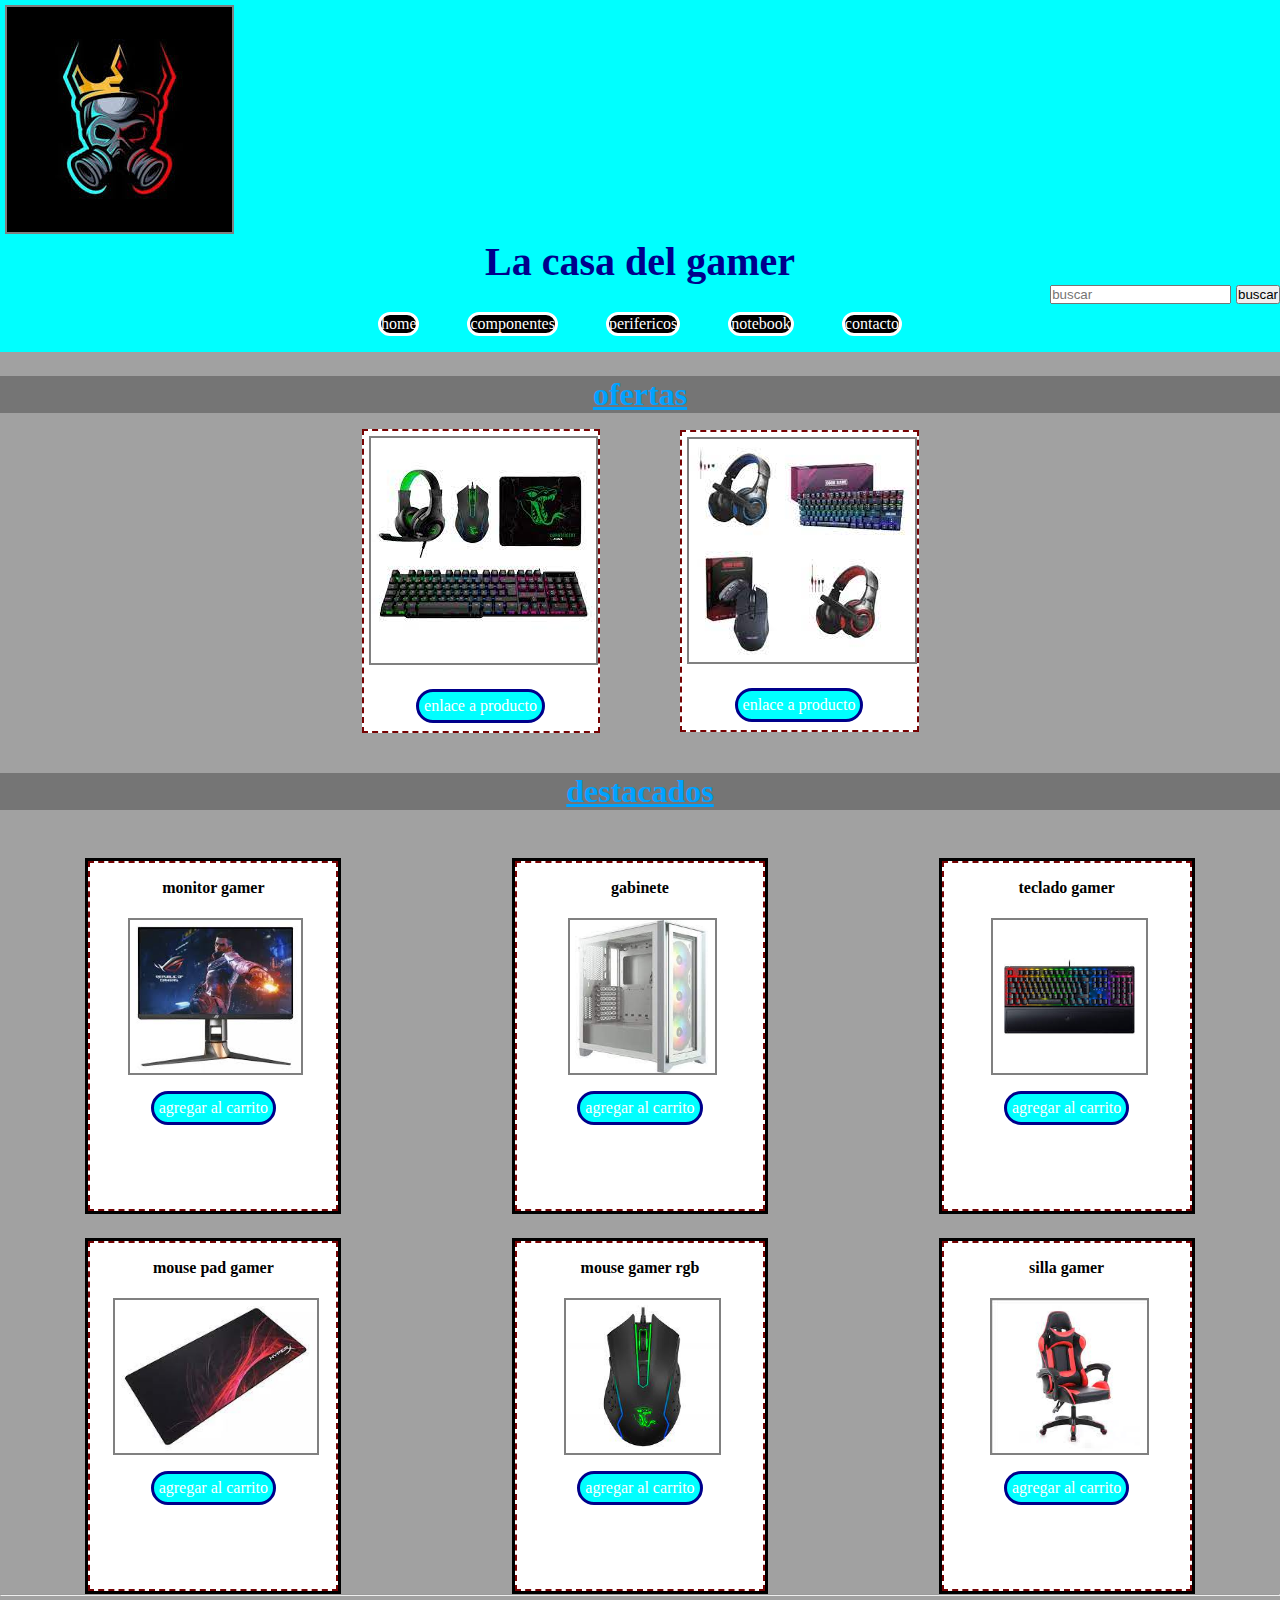
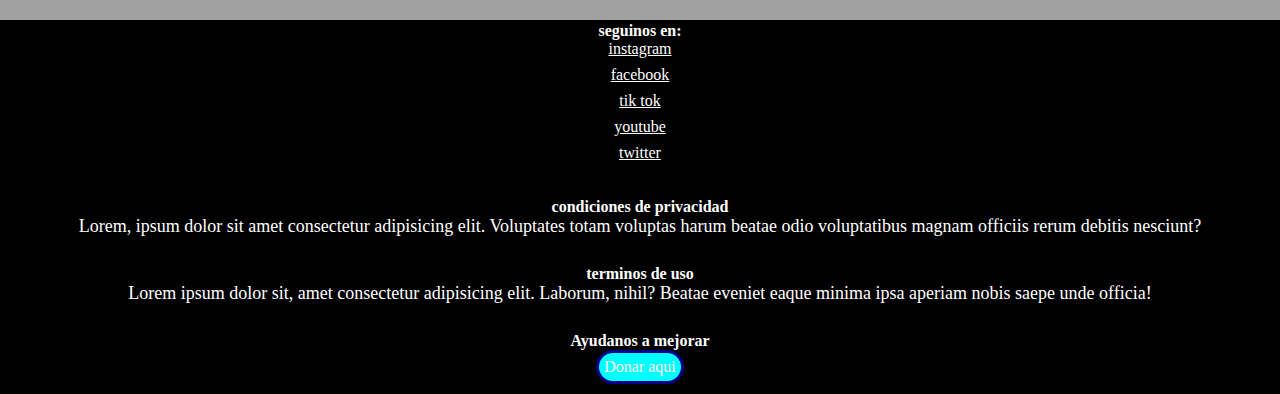
==== commit a11207c2: "creacion de versio tableta y desktop de las secciones componentes, notebook, perifericos, componente" ====
--- a/index.html
+++ b/index.html
@@ -11,9 +11,9 @@
     <link rel="stylesheet" href="./css/style.css">
 </head>
 
-<body>
+<body >
 
-    <header>
+    <header class="cont-mw">
 
         <div>
             <img class="img-logo" src="img/logo.jpg" alt="logotipo de la pagina">
@@ -25,24 +25,20 @@
             <input type="submit" value="buscar">
         </form>
 
-        <nav>
-            <ul>
-                <li> <a href="">home</a></li>
-                <li> <a href="pages/componentes.html">componentes</a></li>
-                <li> <a href="pages/perifericos.html"> perifericos</a></li>
-                <li> <a href="pages/notebook.html">notebook</a></li>
-                <li> <a href="pages/contacto.html"> contacto</a></li>
-            </ul>
-        </nav>
-
-        <div class="account">
-            <img src="img/perfil.jpg" alt="">
-            <a href="" class="btn">crear cuenta</a>
-        </div>
+        
+            <nav>
+                <ul>
+                    <li> <a href="" class="btn-nav">home</a></li>
+                    <li> <a href="pages/componentes.html" class="btn-nav">componentes</a></li>
+                    <li> <a href="pages/perifericos.html" class="btn-nav"> perifericos</a></li>
+                    <li> <a href="pages/notebook.html" class="btn-nav">notebook</a></li>
+                    <li> <a href="pages/contacto.html" class="btn-nav"> contacto</a></li>
+                </ul>
+            </nav>
 
     </header>
 
-    <main>
+    <main class="">
 
         <section>
 
@@ -68,9 +64,9 @@
 
             <h3>destacados</h3>
 
-            <div class="contenedor">
+            <div class="contenedor cont-dest">
 
-                <div class="contenedor-prod">
+                <div class="contenedor-prod ">
                     <article class="tarjeta-producto">
                         <h4>monitor gamer</h3>
                             <img src="img/monitor.jpg" alt="">
@@ -127,9 +123,9 @@
     </main>
 
 
-    <footer>
+    <footer class="cont-mw">
 
-        <div>            
+        <div>
             <ul class="cont-foot bg-foot">
                 <h4>seguinos en:</h4>
                 <li> <a href="https://www.instagram.com/" target="_blank">instagram</a></li>
--- a/css/style.css
+++ b/css/style.css
@@ -3,17 +3,20 @@
     padding: 0;
     box-sizing: border-box;
 }
-body{
+
+body {
     background-color: rgb(161, 161, 161);
 }
-h3{
-color: rgb(0, 162, 255);
+
+h3 {
+    color: rgb(0, 162, 255);
     text-decoration: underline rgb(0, 162, 255);
     font-size: 2rem;
     text-align: center;
     background-color: rgb(117, 117, 117);
-margin-top: 1.5rem;
-}
+    margin-top: 1.5rem;
+}
+
 h2 {
     color: rgb(10, 27, 112);
     text-decoration: underline black;
@@ -21,21 +24,28 @@
     text-align: center;
     background-color: rgb(0, 162, 255);
 }
-footer{
+div p{
+    text-align: center;
+    font-size: large;
+    color:rgb(255, 255, 255);
+}
+footer {
     color: white;
 }
-*       img {
+
+* img {
+    max-height: 50%;
     max-width: 100%;
-margin-top: 5px;
-margin-left: 5px;
-border: double gray 2px;
+    margin-top: 5px;
+    margin-left: 5px;
+    border: double gray 2px;
 
 }
 
 /* HEADER*/
 
-header nav ul li{
-    text-decoration:underline rgb(0, 0, 0);
+header nav ul li {
+    text-decoration: underline rgb(0, 0, 0);
 }
 
 header {
@@ -61,7 +71,7 @@
 
 }
 
-nav{
+nav {
     margin: 0.5rem 0 0.5rem 0;
 }
 
@@ -76,6 +86,28 @@
 }
 
 /*main*/
+.ver-mas {
+    display: inline-block;
+    padding: 0;
+    text-decoration: none;
+    background-color: rgb(255, 255, 255);
+    color: rgb(0, 0, 0);
+    border-radius: 20px;
+    border: solid rgb(0, 0, 0) 3px;
+    cursor: pointer;
+    margin-bottom: 0.5rem;
+    padding: 5px;
+    margin-top: 15px;
+}
+
+.ver-mas:hover {
+    background-color: rgb(255, 255, 255);
+    color: rgb(0, 0, 0);
+}
+
+
+
+
 
 .contenedor-ofertas {
     display: flex;
@@ -83,18 +115,18 @@
     align-items: center;
     padding: 1rem;
     gap: 1.5rem;
-    
-}
-
-
-.div-ofertas{
+
+}
+
+
+.div-ofertas {
     border: dashed rgb(119, 3, 3) 2px;
-    
+
     display: flex;
     flex-direction: column;
     align-items: center;
     background-color: white;
-gap: 1.5rem;
+    gap: 1.5rem;
 }
 
 .tarjeta-producto {
@@ -106,63 +138,162 @@
     gap: 1.5rem;
     max-width: 100%;
     margin: 0 auto;
-gap: 1.5rem;
-text-align: center;
-background-color: white;
-}
-
-.contenedor-prod{
-    margin-top: 1.5rem;
-    border: solid black 3px ;
-max-width:300px;
-align-items: center;
-display: flex;
-flex-direction: column;
-}
-
-.contenedor{
-    display:  flex;
-    align-items: center;
-    flex-direction: column;
-
-}
-
-
-
-.btn{
+    gap: 1.5rem;
+    text-align: center;
+    background-color: white;
+
+}
+
+.contenedor-prod {
+    margin-top: 1.5rem;
+    border: solid black 3px;
+    max-width: 300px;
+    align-items: center;
+    display: flex;
+    flex-direction: column;
+}
+
+.contenedor {
+    display: flex;
+    align-items: center;
+    flex-direction: column;
+
+}
+
+
+
+.btn {
     display: inline-block;
     padding: 0;
     text-decoration: none;
-    background-color:   aqua;
+    background-color: aqua;
     color: white;
     border-radius: 20px;
     border: solid darkblue 3px;
     cursor: pointer;
-margin-bottom: 0.5rem;
-}
-.btn:hover{
-background-color: darkblue;
-color: aqua;
+    margin-bottom: 0.5rem;
+    padding: 5px;
+}
+
+.btn:hover {
+    background-color: darkblue;
+    color: aqua;
 }
 
 /*FOOTER*/
 
-.cont-foot{
-
-border: solid black 2px;
-margin-top: 1.5rem;
-display: flex;
-flex-direction: column;
-align-items: center;
-padding: 0;
-}
-
-.bg-foot{
+.cont-foot {
+
+    border: solid black 2px;
+    margin-top: 1.5rem;
+    display: flex;
+    flex-direction: column;
+    align-items: center;
+    padding: 0;
+}
+
+.bg-foot {
     background-color: black;
-    color:inherit;
-
-}
-footer div ul li a{
+    color: inherit;
+
+}
+
+footer div ul li a {
     color: white;
 }
 
+/*============ version tablet*/
+
+@media (min-width: 768px) {
+
+    nav ul {
+        display: flex;
+        justify-content: center;
+        gap: 3rem;
+        list-style: none;
+        text-decoration: underline rgb(255, 255, 255);
+    }
+
+    .btn-nav {
+        display: inline-block;
+        padding: 0;
+        text-decoration: none;
+        background-color: rgb(0, 0, 0);
+        color: white;
+        border-radius: 20px;
+        border: solid rgb(255, 255, 255) 3px;
+        cursor: pointer;
+        margin-bottom: 0.5rem;
+        justify-content: center;
+    }
+
+    .btn-nav:hover {
+        background-color: rgb(0, 0, 0);
+        color: rgb(255, 255, 255);
+    }
+
+    .contenedor-ofertas {
+        display: flex;
+        gap: 5rem;
+        flex-direction: row;
+        justify-content: center;
+    }
+
+
+    .cont-md {
+        display: grid;
+        grid-template-columns: 230px 230px;
+        grid-template-rows: 270px 270px;
+        gap: 1.5rem;
+    }
+
+    .tarjeta-producto {
+        min-width: 100%;
+       min-height: 100%;
+        gap: 1rem;
+    }
+}
+
+/*=================version desktop=================================*/
+
+@media (min-width:1200px) {
+   footer {
+background-color: black;
+   }
+
+   .cont-mw {
+        max-width: 1300px;
+        margin-left: auto;
+        margin-right: auto;
+    }
+
+    .cont-dest {
+        display: grid;
+        grid-template-columns: repeat(3, 1fr);
+        grid-template-rows: repeat(2, 1fr);
+        justify-items: center;
+        margin-top: 1.5rem;
+        max-width: 1300px;
+        margin-left: auto;
+        margin-right: auto;
+    }
+
+.cont-lg{
+    display: grid;
+    grid-template-columns: repeat(3, 1fr);
+    grid-template-rows: repeat(2, 1fr);
+    justify-items: center;
+    margin-top: 1.5rem;
+    max-width: 1300px;
+    margin-left: auto;
+    margin-right: auto;
+gap: 10rem;
+}
+
+.tarjeta-producto{
+    height:350px;
+width: 250px;
+}
+
+
+}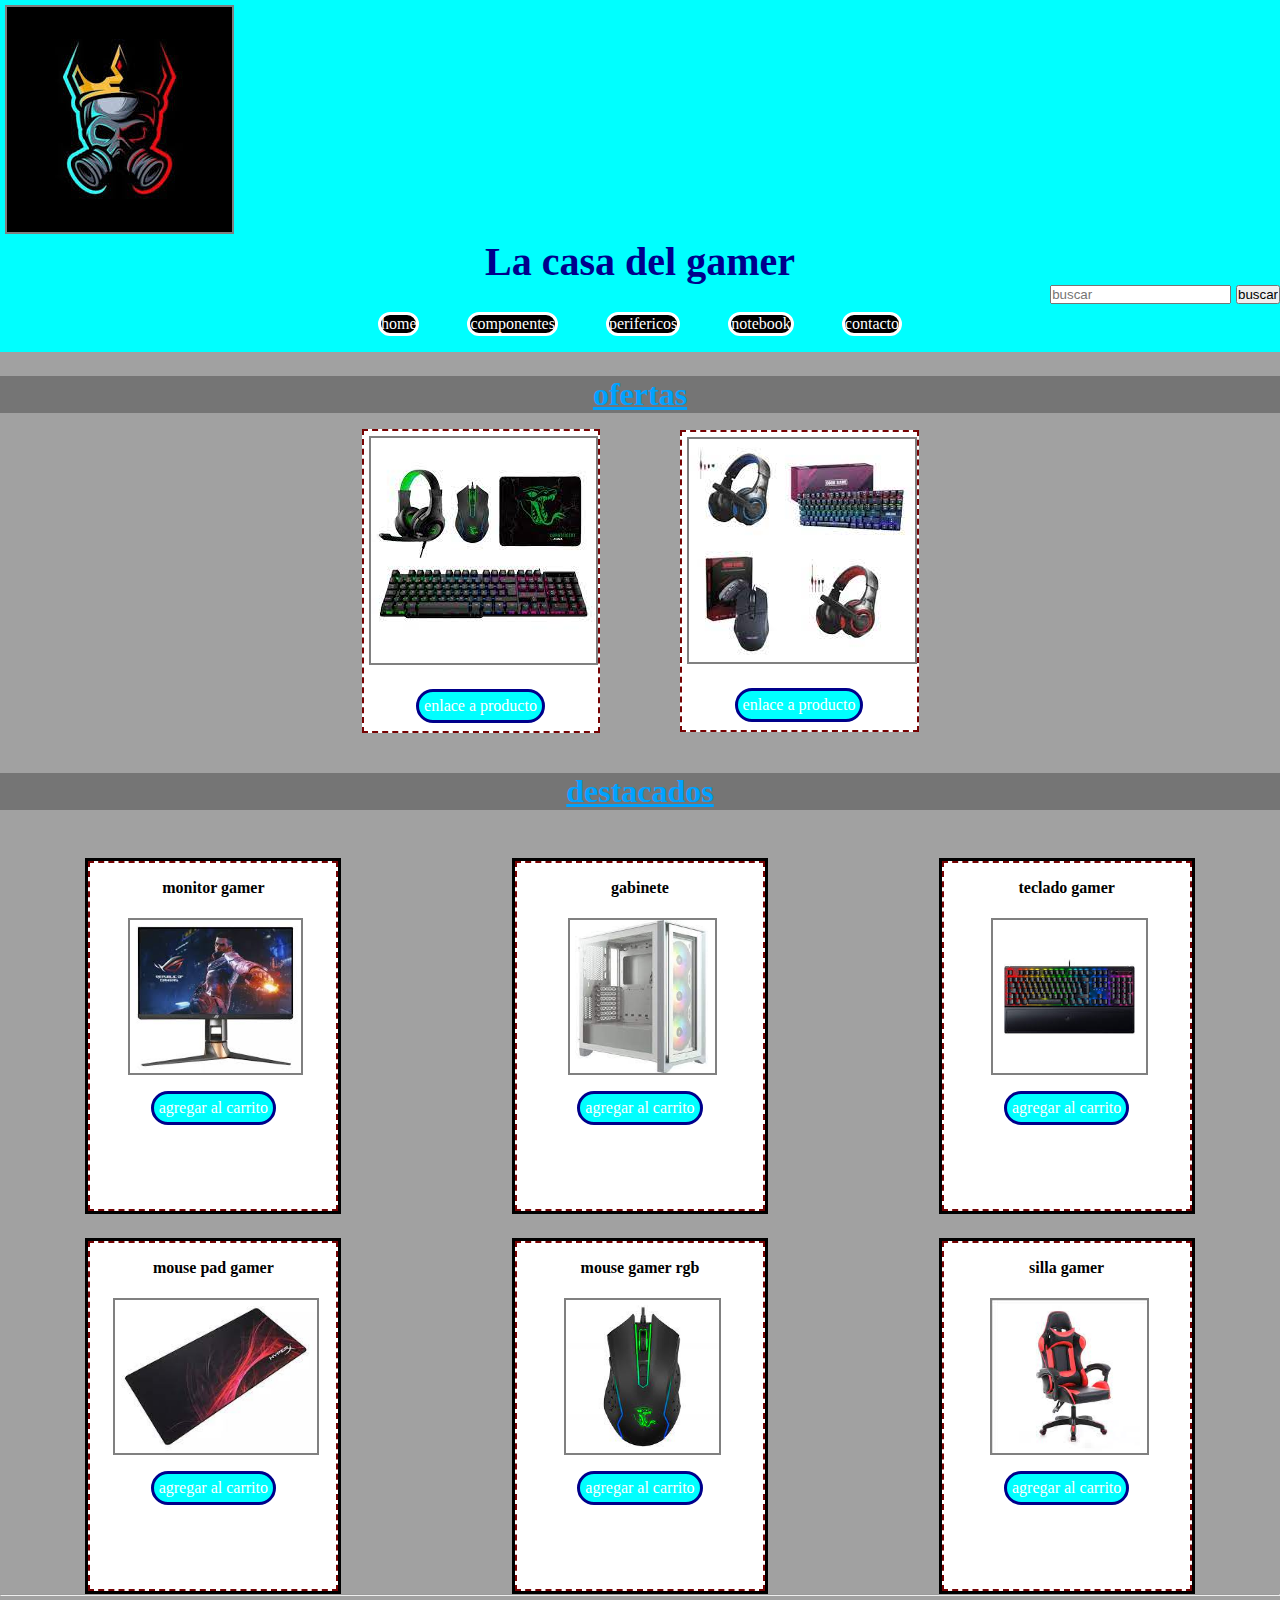
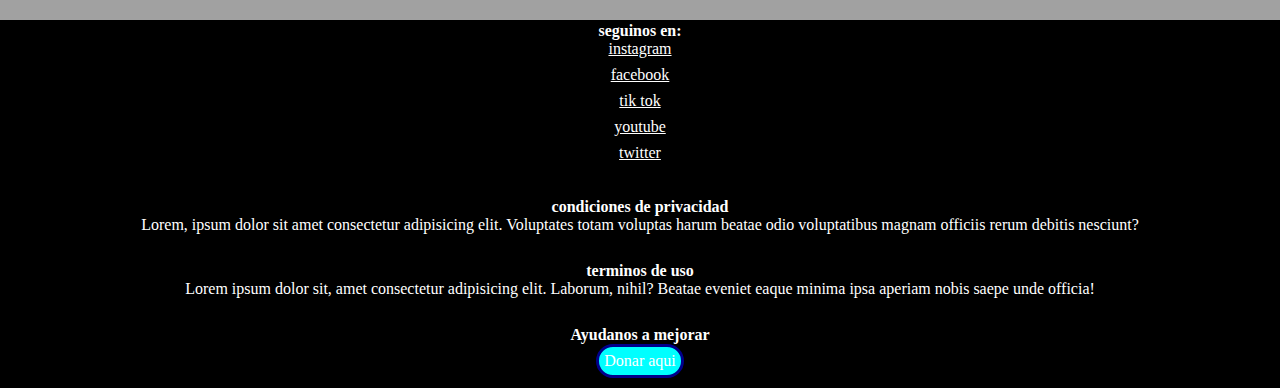
==== commit 51ce4730: "definicion de archivos de sass, falta completar codigo" ====
--- a/index.html
+++ b/index.html
@@ -47,12 +47,12 @@
             <article class="contenedor-ofertas">
 
                 <div class="div-ofertas">
-                    <img src="img/oferta1.jpg" alt="">
+                    <img src="img/oferta1.jpg" alt="oferta de teclado, mouse-pad, mouse y auriculares">
                     <a href="" class="btn">enlace a producto</a>
                 </div>
 
                 <div class="div-ofertas">
-                    <img src="img/oferta2.jpg" alt="">
+                    <img src="img/oferta2.jpg" alt="oferta de dos auriculares, teclado gamer mecanico y mouse gamer">
                     <a href="" class="btn">enlace a producto</a>
                 </div>
 
@@ -69,7 +69,7 @@
                 <div class="contenedor-prod ">
                     <article class="tarjeta-producto">
                         <h4>monitor gamer</h3>
-                            <img src="img/monitor.jpg" alt="">
+                            <img src="img/monitor.jpg" alt="monitor gamer ">
                             <a href="" class="btn">agregar al carrito</a>
                     </article>
                 </div>
@@ -77,7 +77,7 @@
                 <div class="contenedor-prod">
                     <article class="tarjeta-producto">
                         <h4> gabinete</h4>
-                        <img src="img/gabinete.jpg" alt="">
+                        <img src="img/gabinete.jpg" alt="gabinete blanco rgb">
                         <a href="" class="btn">agregar al carrito</a>
                     </article>
                 </div>
@@ -85,7 +85,7 @@
                 <div class="contenedor-prod">
                     <article class="tarjeta-producto">
                         <h4>teclado gamer</h4>
-                        <img src="img/teclado.jpg" alt="">
+                        <img src="img/teclado.jpg" alt="teclado mecanico gamer rgb">
                         <a href="" class="btn">agregar al carrito</a>
                     </article>
                 </div>
@@ -93,7 +93,7 @@
                 <div class="contenedor-prod">
                     <article class="tarjeta-producto">
                         <h4>mouse pad gamer</h4>
-                        <img src="img/mousp.jpg" alt="">
+                        <img src="img/mousp.jpg" alt="mouse pad gamer 900 mm x 400 mm">
                         <a href="" class="btn">agregar al carrito</a>
                     </article>
                 </div>
@@ -101,7 +101,7 @@
                 <div class="contenedor-prod">
                     <article class="tarjeta-producto">
                         <h4>mouse gamer rgb</h4>
-                        <img src="img/mouse.jpg" alt="">
+                        <img src="img/mouse.jpg" alt="mouse gamer rgb">
                         <a href="" class="btn">agregar al carrito</a>
                     </article>
                 </div>
@@ -109,7 +109,7 @@
                 <div class="contenedor-prod">
                     <article class="tarjeta-producto">
                         <h4>silla gamer</h4>
-                        <img src="img/silla.jpg" alt="">
+                        <img src="img/silla.jpg" alt="silla gamer negra y roja con inclinable incluido">
                         <a href="" class="btn">agregar al carrito</a>
                     </article>
                 </div>
--- a/css/style.css
+++ b/css/style.css
@@ -1,284 +1,89 @@
 * {
-    margin: 0;
-    padding: 0;
-    box-sizing: border-box;
+  margin: 0;
+  padding: 0;
+  box-sizing: border-box;
+}
+
+* img {
+  max-height: 50%;
+  max-width: 100%;
+  margin-top: 5px;
+  margin-left: 5px;
+  border: double gray 2px;
+}
+
+h3 {
+  color: rgb(0, 162, 255);
+  text-decoration: underline rgb(0, 162, 255);
+  font-size: 2rem;
+  text-align: center;
+  background-color: rgb(117, 117, 117);
+  margin-top: 1.5rem;
+}
+
+h2 {
+  color: rgb(10, 27, 112);
+  text-decoration: underline black;
+  font-size: 2rem;
+  text-align: center;
+  background-color: rgb(0, 162, 255);
+}
+
+.text {
+  text-align: center;
+  font-size: large;
+  color: rgb(255, 255, 255);
 }
 
 body {
-    background-color: rgb(161, 161, 161);
-}
-
-h3 {
-    color: rgb(0, 162, 255);
-    text-decoration: underline rgb(0, 162, 255);
-    font-size: 2rem;
-    text-align: center;
-    background-color: rgb(117, 117, 117);
-    margin-top: 1.5rem;
-}
-
-h2 {
-    color: rgb(10, 27, 112);
-    text-decoration: underline black;
-    font-size: 2rem;
-    text-align: center;
-    background-color: rgb(0, 162, 255);
-}
-div p{
-    text-align: center;
-    font-size: large;
-    color:rgb(255, 255, 255);
-}
-footer {
-    color: white;
-}
-
-* img {
-    max-height: 50%;
-    max-width: 100%;
-    margin-top: 5px;
-    margin-left: 5px;
-    border: double gray 2px;
-
-}
-
-/* HEADER*/
-
-header nav ul li {
-    text-decoration: underline rgb(0, 0, 0);
-}
-
-header {
-    background-color: aqua;
+  background-color: rgb(161, 161, 161);
+}
+
+h1 {
+  font-size: 2.5rem;
+  color: darkblue;
+  text-align: center;
 }
 
 a {
-    text-decoration: none;
-    color: black;
-}
-
-h1 {
-    font-size: 2.5rem;
-    color: darkblue;
-    text-align: center;
-}
-
-ul li {
-    text-align: center;
-    list-style: none;
-    text-decoration: underline rgb(255, 255, 255);
-    margin-bottom: 0.5rem;
-
-}
-
-nav {
-    margin: 0.5rem 0 0.5rem 0;
-}
-
-header form {
-    display: flex;
-    justify-content: end;
-    gap: 0.3rem;
-}
-
-.account {
-    display: none;
-}
-
-/*main*/
-.ver-mas {
-    display: inline-block;
-    padding: 0;
-    text-decoration: none;
-    background-color: rgb(255, 255, 255);
-    color: rgb(0, 0, 0);
-    border-radius: 20px;
-    border: solid rgb(0, 0, 0) 3px;
-    cursor: pointer;
-    margin-bottom: 0.5rem;
-    padding: 5px;
-    margin-top: 15px;
-}
-
-.ver-mas:hover {
-    background-color: rgb(255, 255, 255);
-    color: rgb(0, 0, 0);
-}
-
-
-
-
-
-.contenedor-ofertas {
-    display: flex;
-    flex-direction: column;
-    align-items: center;
-    padding: 1rem;
+  text-decoration: none;
+  color: black;
+}
+
+iframe {
+  margin-left: 190px;
+  margin-top: 1.5rem;
+}
+
+.contenedor {
+  display: flex;
+  align-items: center;
+  flex-direction: column;
+}
+.contenedor-prod {
+  margin-top: 1.5rem;
+  border: solid black 3px;
+  max-width: 300px;
+  align-items: center;
+  display: flex;
+  flex-direction: column;
+}
+
+@media (min-width: 768px) {
+  .cont-md {
+    display: grid;
+    grid-template-columns: 230px 230px;
+    grid-template-rows: 270px 270px;
     gap: 1.5rem;
-
-}
-
-
-.div-ofertas {
-    border: dashed rgb(119, 3, 3) 2px;
-
-    display: flex;
-    flex-direction: column;
-    align-items: center;
-    background-color: white;
-    gap: 1.5rem;
-}
-
-.tarjeta-producto {
-    display: flex;
-    flex-direction: column;
-    align-items: center;
-    padding: 1rem;
-    border: dashed rgb(119, 3, 3) 2px;
-    gap: 1.5rem;
-    max-width: 100%;
-    margin: 0 auto;
-    gap: 1.5rem;
-    text-align: center;
-    background-color: white;
-
-}
-
-.contenedor-prod {
-    margin-top: 1.5rem;
-    border: solid black 3px;
-    max-width: 300px;
-    align-items: center;
-    display: flex;
-    flex-direction: column;
-}
-
-.contenedor {
-    display: flex;
-    align-items: center;
-    flex-direction: column;
-
-}
-
-
-
-.btn {
-    display: inline-block;
-    padding: 0;
-    text-decoration: none;
-    background-color: aqua;
-    color: white;
-    border-radius: 20px;
-    border: solid darkblue 3px;
-    cursor: pointer;
-    margin-bottom: 0.5rem;
-    padding: 5px;
-}
-
-.btn:hover {
-    background-color: darkblue;
-    color: aqua;
-}
-
-/*FOOTER*/
-
-.cont-foot {
-
-    border: solid black 2px;
-    margin-top: 1.5rem;
-    display: flex;
-    flex-direction: column;
-    align-items: center;
-    padding: 0;
-}
-
-.bg-foot {
-    background-color: black;
-    color: inherit;
-
-}
-
-footer div ul li a {
-    color: white;
-}
-
-/*============ version tablet*/
-
-@media (min-width: 768px) {
-
-    nav ul {
-        display: flex;
-        justify-content: center;
-        gap: 3rem;
-        list-style: none;
-        text-decoration: underline rgb(255, 255, 255);
-    }
-
-    .btn-nav {
-        display: inline-block;
-        padding: 0;
-        text-decoration: none;
-        background-color: rgb(0, 0, 0);
-        color: white;
-        border-radius: 20px;
-        border: solid rgb(255, 255, 255) 3px;
-        cursor: pointer;
-        margin-bottom: 0.5rem;
-        justify-content: center;
-    }
-
-    .btn-nav:hover {
-        background-color: rgb(0, 0, 0);
-        color: rgb(255, 255, 255);
-    }
-
-    .contenedor-ofertas {
-        display: flex;
-        gap: 5rem;
-        flex-direction: row;
-        justify-content: center;
-    }
-
-
-    .cont-md {
-        display: grid;
-        grid-template-columns: 230px 230px;
-        grid-template-rows: 270px 270px;
-        gap: 1.5rem;
-    }
-
-    .tarjeta-producto {
-        min-width: 100%;
-       min-height: 100%;
-        gap: 1rem;
-    }
-}
-
-/*=================version desktop=================================*/
-
-@media (min-width:1200px) {
-   footer {
-background-color: black;
-   }
-
-   .cont-mw {
-        max-width: 1300px;
-        margin-left: auto;
-        margin-right: auto;
-    }
-
-    .cont-dest {
-        display: grid;
-        grid-template-columns: repeat(3, 1fr);
-        grid-template-rows: repeat(2, 1fr);
-        justify-items: center;
-        margin-top: 1.5rem;
-        max-width: 1300px;
-        margin-left: auto;
-        margin-right: auto;
-    }
-
-.cont-lg{
+  }
+}
+@media (min-width: 1200px) {
+  .cont-mw {
+    max-width: 1300px;
+    margin-left: auto;
+    margin-right: auto;
+  }
+  .cont-lg {
     display: grid;
     grid-template-columns: repeat(3, 1fr);
     grid-template-rows: repeat(2, 1fr);
@@ -287,13 +92,189 @@
     max-width: 1300px;
     margin-left: auto;
     margin-right: auto;
-gap: 10rem;
-}
-
-.tarjeta-producto{
-    height:350px;
-width: 250px;
-}
-
-
-}+    gap: 10rem;
+  }
+}
+.contenedor-ofertas {
+  display: flex;
+  flex-direction: column;
+  align-items: center;
+  padding: 1rem;
+  gap: 1.5rem;
+}
+
+.div-ofertas {
+  border: dashed rgb(119, 3, 3) 2px;
+  display: flex;
+  flex-direction: column;
+  align-items: center;
+  background-color: rgb(255, 255, 255);
+  gap: 1.5rem;
+}
+
+@media (min-width: 768px) {
+  .contenedor-ofertas {
+    display: flex;
+    gap: 5rem;
+    flex-direction: row;
+    justify-content: center;
+  }
+}
+@media (min-width: 1200px) {
+  .cont-dest {
+    display: grid;
+    grid-template-columns: repeat(3, 1fr);
+    grid-template-rows: repeat(2, 1fr);
+    justify-items: center;
+    margin-top: 1.5rem;
+    max-width: 1300px;
+    margin-left: auto;
+    margin-right: auto;
+  }
+}
+.space {
+  margin-top: 1.5rem;
+}
+
+.ver-mas {
+  display: inline-block;
+  padding: 0;
+  text-decoration: none;
+  background-color: rgb(255, 255, 255);
+  color: black;
+  border-radius: 20px;
+  border: solid black 3px;
+  cursor: pointer;
+  margin-bottom: 0.5rem;
+  padding: 5px;
+  margin-top: 15px;
+}
+.ver-mas-mas:hover {
+  background-color: rgb(255, 255, 255);
+  color: black;
+}
+
+.btn {
+  display: inline-block;
+  padding: 0;
+  text-decoration: none;
+  background-color: aqua;
+  color: rgb(255, 255, 255);
+  border-radius: 20px;
+  border: solid darkblue 3px;
+  cursor: pointer;
+  margin-bottom: 0.5rem;
+  padding: 5px;
+}
+.btn:hover {
+  background-color: darkblue;
+  color: aqua;
+}
+
+@media (min-width: 768px) {
+  .btn-nav {
+    display: inline-block;
+    padding: 0;
+    text-decoration: none;
+    background-color: black;
+    color: rgb(255, 255, 255);
+    border-radius: 20px;
+    border: solid rgb(255, 255, 255) 3px;
+    cursor: pointer;
+    margin-bottom: 0.5rem;
+    justify-content: center;
+  }
+  .btn-nav-nav:hover {
+    background-color: black;
+    color: rgb(255, 255, 255);
+  }
+}
+footer {
+  color: rgb(255, 255, 255);
+}
+
+.cont-foot {
+  border: solid black 2px;
+  margin-top: 1.5rem;
+  display: flex;
+  flex-direction: column;
+  align-items: center;
+  padding: 0;
+}
+
+.bg-foot {
+  background-color: black;
+  color: inherit;
+}
+
+footer div ul li a {
+  color: rgb(255, 255, 255);
+}
+
+@media (min-width: 1200px) {
+  footer {
+    background-color: black;
+  }
+}
+header {
+  background-color: aqua;
+}
+header form {
+  display: flex;
+  justify-content: end;
+  gap: 0.3rem;
+}
+
+header nav ul li {
+  text-decoration: underline black;
+}
+
+ul li {
+  text-align: center;
+  list-style: none;
+  text-decoration: underline rgb(255, 255, 255);
+  margin-bottom: 0.5rem;
+}
+
+nav {
+  margin: 0.5rem 0 0.5rem 0;
+}
+
+@media (min-width: 768px) {
+  nav ul {
+    display: flex;
+    justify-content: center;
+    gap: 3rem;
+    list-style: none;
+    text-decoration: underline rgb(255, 255, 255);
+  }
+}
+.tarjeta-producto {
+  display: flex;
+  flex-direction: column;
+  align-items: center;
+  padding: 1rem;
+  border: dashed rgb(119, 3, 3) 2px;
+  gap: 1.5rem;
+  max-width: 100%;
+  margin: 0 auto;
+  gap: 1.5rem;
+  text-align: center;
+  background-color: rgb(255, 255, 255);
+}
+
+@media (min-width: 768px) {
+  .tarjeta-producto {
+    min-width: 100%;
+    min-height: 100%;
+    gap: 1rem;
+  }
+}
+@media (min-width: 1200px) {
+  .tarjeta-producto {
+    height: 350px;
+    width: 250px;
+  }
+}
+
+/*# sourceMappingURL=style.css.map */
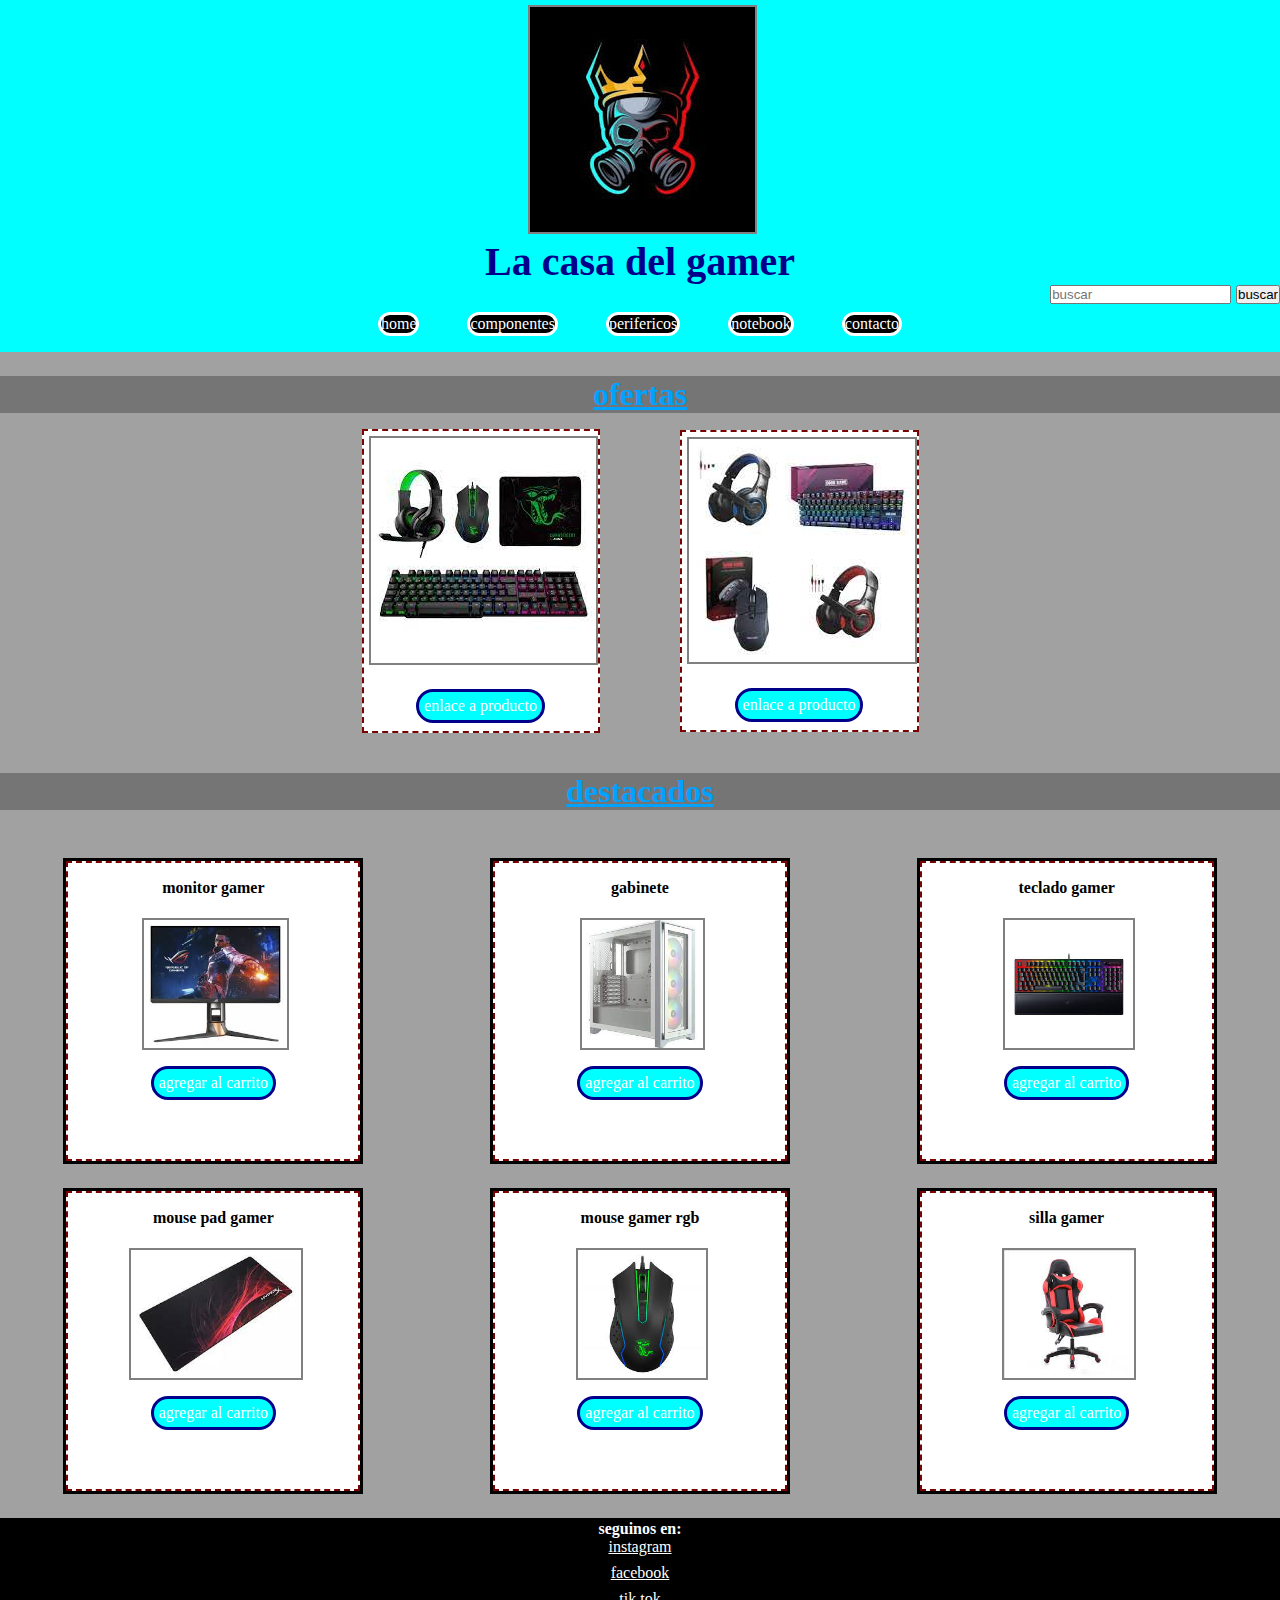
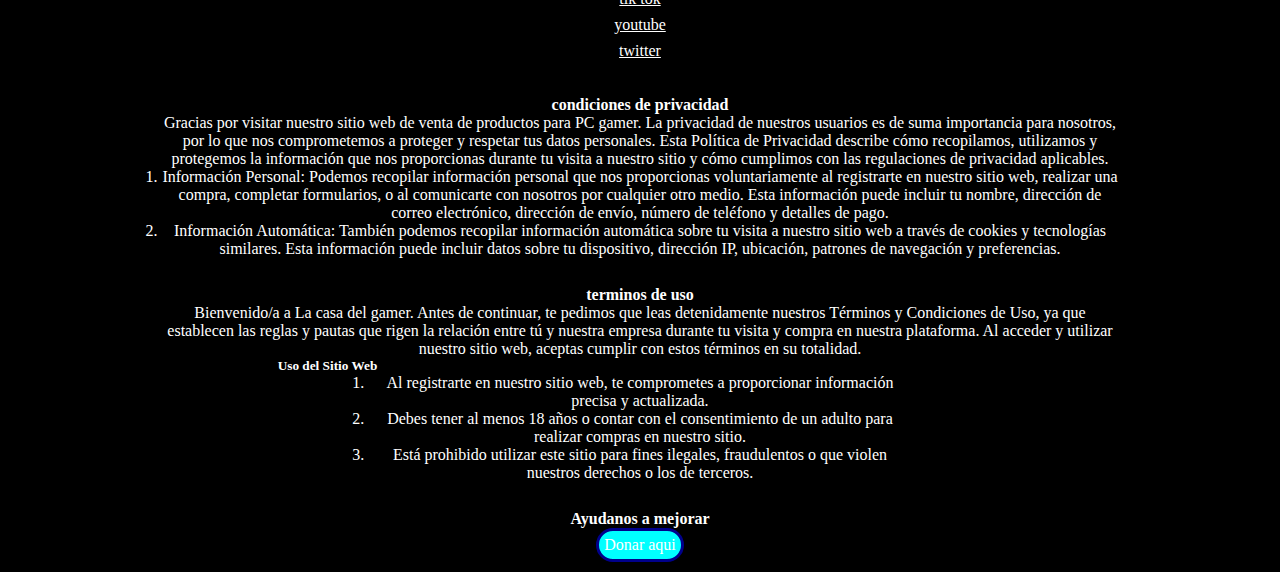
==== commit c756cd79: "finalizacion de preentrega numero 3" ====
--- a/index.html
+++ b/index.html
@@ -5,19 +5,20 @@
     <meta charset="UTF-8">
     <meta http-equiv="X-UA-Compatible" content="IE=edge">
     <meta name="viewport" content="width=device-width, initial-scale=1.0">
-    <title>la casa del gamer</title>
+    <meta name="description" content="los mejores componentes perifericos notebooks y mas al mejor precio en LA CASA DEL GAMER....">
+    <title>La casa del gamer| venta de articulos de PC</title>
     <link href="https://cdn.jsdelivr.net/npm/bootstrap@5.3.0/dist/css/bootstrap.min.css" rel="stylesheet"
         integrity="sha384-9ndCyUaIbzAi2FUVXJi0CjmCapSmO7SnpJef0486qhLnuZ2cdeRhO02iuK6FUUVM" crossorigin="anonymous">
     <link rel="stylesheet" href="./css/style.css">
 </head>
 
-<body >
+<body>
 
     <header class="cont-mw">
 
         <div>
             <img class="img-logo" src="img/logo.jpg" alt="logotipo de la pagina">
-            <h1>La casa del gamer</h1>
+            <h1 id="inicio">La casa del gamer</h1>
         </div>
 
         <form action="">
@@ -25,20 +26,20 @@
             <input type="submit" value="buscar">
         </form>
 
-        
-            <nav>
-                <ul>
-                    <li> <a href="" class="btn-nav">home</a></li>
-                    <li> <a href="pages/componentes.html" class="btn-nav">componentes</a></li>
-                    <li> <a href="pages/perifericos.html" class="btn-nav"> perifericos</a></li>
-                    <li> <a href="pages/notebook.html" class="btn-nav">notebook</a></li>
-                    <li> <a href="pages/contacto.html" class="btn-nav"> contacto</a></li>
-                </ul>
-            </nav>
+
+        <nav>
+            <ul>
+                <li> <a href="" class="btn-nav">home</a></li>
+                <li> <a href="pages/componentes.html" class="btn-nav">componentes</a></li>
+                <li> <a href="pages/perifericos.html" class="btn-nav"> perifericos</a></li>
+                <li> <a href="pages/notebook.html" class="btn-nav">notebook</a></li>
+                <li> <a href="pages/contacto.html" class="btn-nav"> contacto</a></li>
+            </ul>
+        </nav>
 
     </header>
 
-    <main class="">
+    <main >
 
         <section>
 
@@ -69,7 +70,7 @@
                 <div class="contenedor-prod ">
                     <article class="tarjeta-producto">
                         <h4>monitor gamer</h3>
-                            <img src="img/monitor.jpg" alt="monitor gamer ">
+                            <img src="img/monitor.jpg" alt="monitor gamer 20 pulgadas ">
                             <a href="" class="btn">agregar al carrito</a>
                     </article>
                 </div>
@@ -118,7 +119,7 @@
 
         </section>
 
-        <hr>
+        
 
     </main>
 
@@ -138,15 +139,46 @@
 
         <div class="cont-foot bg-foot">
             <h4>condiciones de privacidad</h4>
-            <p> Lorem, ipsum dolor sit amet consectetur adipisicing elit. Voluptates totam voluptas harum beatae
-                odio
-                voluptatibus magnam officiis rerum debitis nesciunt?</p>
+            <p class="text-foot"> Gracias por visitar nuestro sitio web de venta de productos para PC gamer. La
+                privacidad de nuestros usuarios es de suma importancia para nosotros, por lo que nos comprometemos a
+                proteger y respetar tus datos personales. Esta Política de Privacidad describe cómo recopilamos,
+                utilizamos y protegemos la información que nos proporcionas durante tu visita a nuestro sitio y cómo
+                cumplimos con las regulaciones de privacidad aplicables.</p>
+
+            <ol class="prueba">
+                <li class="text-foot"> Información Personal: Podemos recopilar información personal que nos proporcionas
+                    voluntariamente
+                    al registrarte en nuestro sitio web, realizar una compra, completar formularios, o al comunicarte
+                    con
+                    nosotros por cualquier otro medio. Esta información puede incluir tu nombre, dirección de correo
+                    electrónico, dirección de envío, número de teléfono y detalles de pago.</li>
+
+                <li class="text-foot"> Información Automática: También podemos recopilar información automática sobre tu
+                    visita a nuestro
+                    sitio web a través de cookies y tecnologías similares. Esta información puede incluir datos sobre tu
+                    dispositivo, dirección IP, ubicación, patrones de navegación y preferencias.</li>
+            </ol>
         </div>
 
         <div class="cont-foot bg-foot">
             <h4>terminos de uso</h4>
-            <p>Lorem ipsum dolor sit, amet consectetur adipisicing elit. Laborum, nihil? Beatae eveniet eaque minima
-                ipsa aperiam nobis saepe unde officia!</p>
+            <p class="text-foot"> Bienvenido/a a La casa del gamer. Antes de continuar, te pedimos que
+                leas detenidamente nuestros Términos y Condiciones de Uso, ya que establecen las reglas y pautas que
+                rigen la relación entre tú y nuestra empresa durante tu visita y compra en nuestra plataforma. Al
+                acceder y utilizar nuestro sitio web, aceptas cumplir con estos términos en su totalidad.</p>
+
+            <ol>
+
+                <h5>Uso del Sitio Web</h5>
+
+                <li class="text-foot"> Al registrarte en nuestro sitio web, te comprometes a proporcionar información precisa y actualizada.</li>
+
+                <li class="text-foot">Debes tener al menos 18 años o contar con el consentimiento de un adulto para realizar compras en nuestro sitio.</li>
+
+                <li class="text-foot"> Está prohibido utilizar este sitio para fines ilegales, fraudulentos o que violen
+                    nuestros derechos o los de terceros.</li>
+            </ol>
+
         </div>
 
         <div class="cont-foot bg-foot">
--- a/css/style.css
+++ b/css/style.css
@@ -33,6 +33,11 @@
   text-align: center;
   font-size: large;
   color: rgb(255, 255, 255);
+}
+.text-foot {
+  max-width: 75%;
+  text-align: center;
+  margin: auto;
 }
 
 body {
@@ -111,6 +116,9 @@
   background-color: rgb(255, 255, 255);
   gap: 1.5rem;
 }
+.div-ofertas:hover {
+  transform: scale(1.3);
+}
 
 @media (min-width: 768px) {
   .contenedor-ofertas {
@@ -136,6 +144,10 @@
   margin-top: 1.5rem;
 }
 
+header {
+  text-align: center;
+}
+
 .ver-mas {
   display: inline-block;
   padding: 0;
@@ -162,7 +174,6 @@
   color: rgb(255, 255, 255);
   border-radius: 20px;
   border: solid darkblue 3px;
-  cursor: pointer;
   margin-bottom: 0.5rem;
   padding: 5px;
 }
@@ -261,6 +272,11 @@
   gap: 1.5rem;
   text-align: center;
   background-color: rgb(255, 255, 255);
+  width: 350px;
+  height: 300px;
+}
+.tarjeta-producto:hover {
+  transform: scale(1.3);
 }
 
 @media (min-width: 768px) {
@@ -268,12 +284,14 @@
     min-width: 100%;
     min-height: 100%;
     gap: 1rem;
+    width: 350px;
+    height: 300px;
   }
 }
 @media (min-width: 1200px) {
   .tarjeta-producto {
-    height: 350px;
-    width: 250px;
+    width: 350px;
+    height: 300px;
   }
 }
 
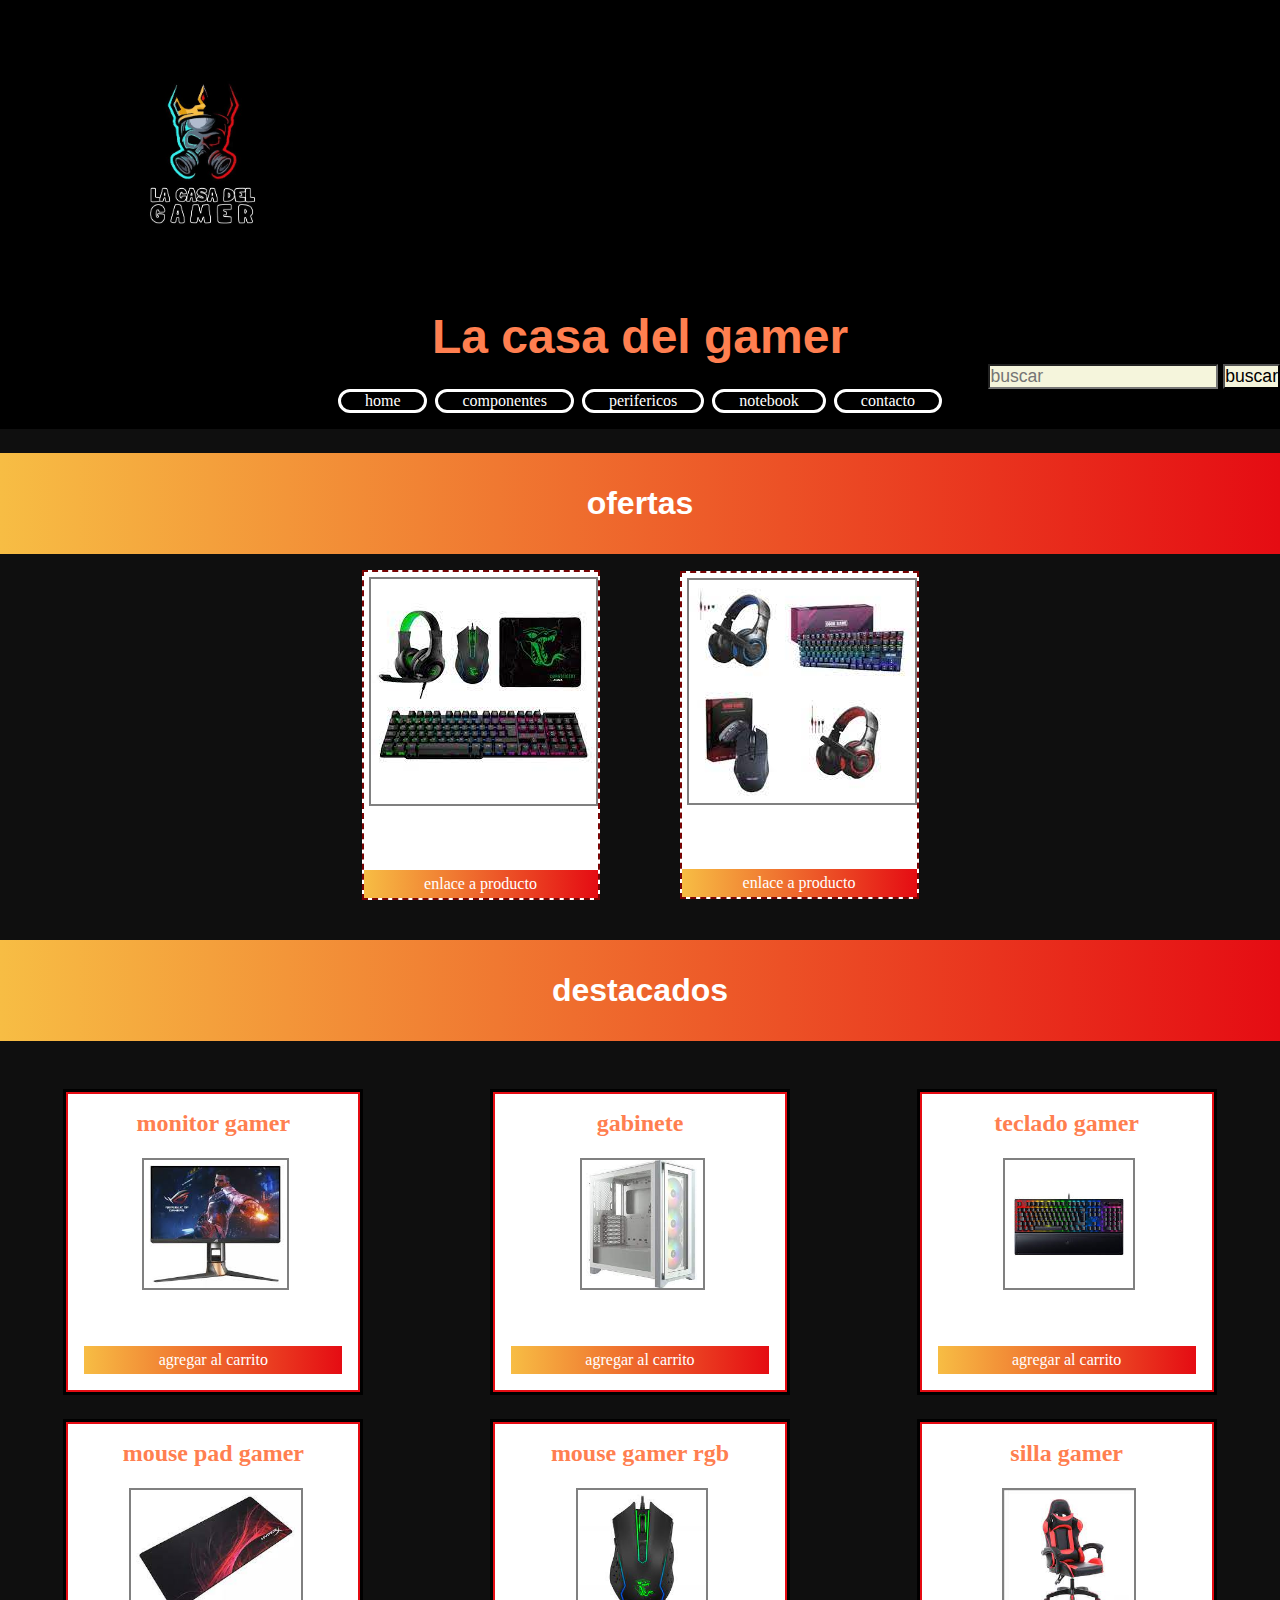
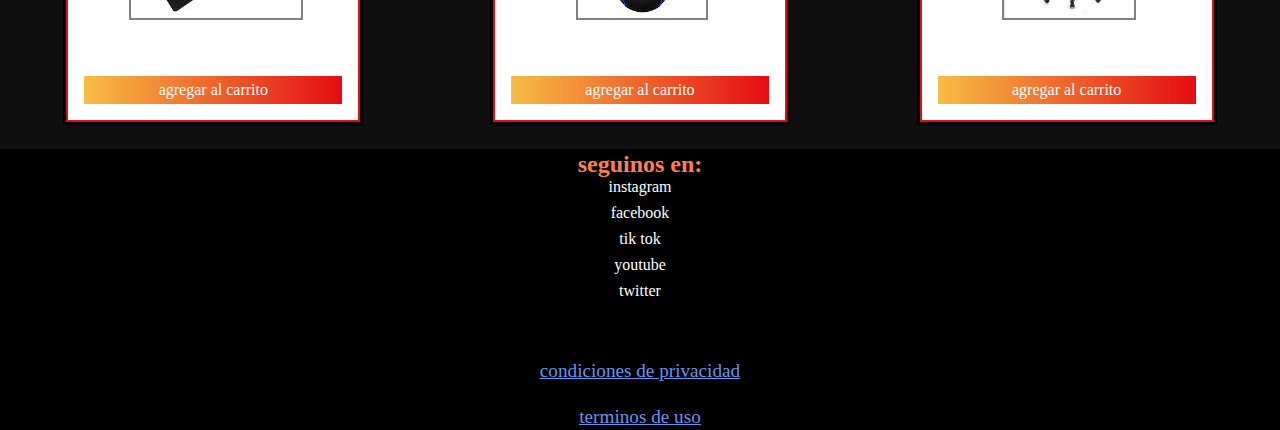
==== commit d325d072: "cambio de detalles esteticos" ====
--- a/index.html
+++ b/index.html
@@ -10,6 +10,7 @@
     <link href="https://cdn.jsdelivr.net/npm/bootstrap@5.3.0/dist/css/bootstrap.min.css" rel="stylesheet"
         integrity="sha384-9ndCyUaIbzAi2FUVXJi0CjmCapSmO7SnpJef0486qhLnuZ2cdeRhO02iuK6FUUVM" crossorigin="anonymous">
     <link rel="stylesheet" href="./css/style.css">
+    
 </head>
 
 <body>
@@ -36,7 +37,6 @@
                 <li> <a href="pages/contacto.html" class="btn-nav"> contacto</a></li>
             </ul>
         </nav>
-
     </header>
 
     <main >
@@ -126,69 +126,26 @@
 
     <footer class="cont-mw">
 
-        <div>
-            <ul class="cont-foot bg-foot">
+        <div class="cont-foot bg-foot">
+            <ul >
                 <h4>seguinos en:</h4>
-                <li> <a href="https://www.instagram.com/" target="_blank">instagram</a></li>
-                <li> <a href="https://www.facebook.com/" target="_blank">facebook</a></li>
-                <li> <a href="https://www.tiktok.com/es" target="_blank">tik tok</a></li>
-                <li> <a href="https://www.youtube.com/" target="_blank">youtube</a></li>
-                <li> <a href="https://twitter.com/" target="_blank">twitter</a></li>
+                <li class="ul-foot"> <a href="https://www.instagram.com/" target="_blank">instagram</a></li>
+                <li class="ul-foot"> <a href="https://www.facebook.com/" target="_blank">facebook</a></li>
+                <li class="ul-foot"> <a href="https://www.tiktok.com/es" target="_blank">tik tok</a></li>
+                <li class="ul-foot" > <a href="https://www.youtube.com/" target="_blank">youtube</a></li>
+                <li class="ul-foot"> <a href="https://twitter.com/" target="_blank">twitter</a></li>
             </ul>
         </div>
+    
+<div class="cont-foot bg-foot cond">
 
-        <div class="cont-foot bg-foot">
-            <h4>condiciones de privacidad</h4>
-            <p class="text-foot"> Gracias por visitar nuestro sitio web de venta de productos para PC gamer. La
-                privacidad de nuestros usuarios es de suma importancia para nosotros, por lo que nos comprometemos a
-                proteger y respetar tus datos personales. Esta Política de Privacidad describe cómo recopilamos,
-                utilizamos y protegemos la información que nos proporcionas durante tu visita a nuestro sitio y cómo
-                cumplimos con las regulaciones de privacidad aplicables.</p>
-
-            <ol class="prueba">
-                <li class="text-foot"> Información Personal: Podemos recopilar información personal que nos proporcionas
-                    voluntariamente
-                    al registrarte en nuestro sitio web, realizar una compra, completar formularios, o al comunicarte
-                    con
-                    nosotros por cualquier otro medio. Esta información puede incluir tu nombre, dirección de correo
-                    electrónico, dirección de envío, número de teléfono y detalles de pago.</li>
-
-                <li class="text-foot"> Información Automática: También podemos recopilar información automática sobre tu
-                    visita a nuestro
-                    sitio web a través de cookies y tecnologías similares. Esta información puede incluir datos sobre tu
-                    dispositivo, dirección IP, ubicación, patrones de navegación y preferencias.</li>
-            </ol>
-        </div>
-
-        <div class="cont-foot bg-foot">
-            <h4>terminos de uso</h4>
-            <p class="text-foot"> Bienvenido/a a La casa del gamer. Antes de continuar, te pedimos que
-                leas detenidamente nuestros Términos y Condiciones de Uso, ya que establecen las reglas y pautas que
-                rigen la relación entre tú y nuestra empresa durante tu visita y compra en nuestra plataforma. Al
-                acceder y utilizar nuestro sitio web, aceptas cumplir con estos términos en su totalidad.</p>
-
-            <ol>
-
-                <h5>Uso del Sitio Web</h5>
-
-                <li class="text-foot"> Al registrarte en nuestro sitio web, te comprometes a proporcionar información precisa y actualizada.</li>
-
-                <li class="text-foot">Debes tener al menos 18 años o contar con el consentimiento de un adulto para realizar compras en nuestro sitio.</li>
-
-                <li class="text-foot"> Está prohibido utilizar este sitio para fines ilegales, fraudulentos o que violen
-                    nuestros derechos o los de terceros.</li>
-            </ol>
-
-        </div>
-
-        <div class="cont-foot bg-foot">
-            <h4>Ayudanos a mejorar</h4>
-            <a href="" class="btn">Donar aqui</a>
-        </div>
-
-    </footer>
+<a class="cond" href="./pages/contacto.html">condiciones de privacidad</a>
 
 
+<a class="cond" href="./pages/contacto.html">terminos de uso</a>
+
+</div>
+</footer>
 </body>
 
 </html>--- a/css/style.css
+++ b/css/style.css
@@ -13,41 +13,52 @@
 }
 
 h3 {
-  color: rgb(0, 162, 255);
-  text-decoration: underline rgb(0, 162, 255);
+  color: rgb(255, 255, 255);
   font-size: 2rem;
   text-align: center;
   background-color: rgb(117, 117, 117);
   margin-top: 1.5rem;
+  font-family: "Franklin Gothic Medium", "Arial Narrow", Arial, sans-serif;
+  background: linear-gradient(to right, #f7bd44, #e50c13);
+  padding: 2rem 0;
 }
 
 h2 {
-  color: rgb(10, 27, 112);
+  color: rgb(255, 255, 255);
   text-decoration: underline black;
-  font-size: 2rem;
-  text-align: center;
-  background-color: rgb(0, 162, 255);
+  font-size: 2.5rem;
+  text-align: center;
+  font-family: "Franklin Gothic Medium", "Arial Narrow", Arial, sans-serif;
 }
 
 .text {
   text-align: center;
   font-size: large;
   color: rgb(255, 255, 255);
+  font-family: "Gill Sans", "Gill Sans MT", "Trebuchet MS", sans-serif;
 }
 .text-foot {
   max-width: 75%;
   text-align: center;
   margin: auto;
+  font-family: "Gill Sans", "Gill Sans MT", "Trebuchet MS", sans-serif;
+}
+
+h4 {
+  color: #FF7F50;
+  font-size: 1.5rem;
 }
 
 body {
-  background-color: rgb(161, 161, 161);
+  background-color: #0f0f0f;
 }
 
 h1 {
   font-size: 2.5rem;
-  color: darkblue;
-  text-align: center;
+  color: #FF7F50;
+  text-align: center;
+  font-family: "Franklin Gothic Medium", "Arial Narrow", Arial, sans-serif;
+  font-size: 3rem;
 }
 
 a {
@@ -58,6 +69,17 @@
 iframe {
   margin-left: 190px;
   margin-top: 1.5rem;
+}
+
+label {
+  color: rgb(255, 255, 255);
+  font-size: 1.5rem;
+  font-family: "Franklin Gothic Medium", "Arial Narrow", Arial, sans-serif;
+}
+
+input {
+  background-color: #F5F5DC;
+  font-size: 1.1rem;
 }
 
 .contenedor {
@@ -142,10 +164,13 @@
 }
 .space {
   margin-top: 1.5rem;
-}
-
-header {
-  text-align: center;
+  display: flex;
+  flex-direction: column;
+  align-items: center;
+}
+
+form div {
+  margin-top: 2rem;
 }
 
 .ver-mas {
@@ -156,49 +181,40 @@
   color: black;
   border-radius: 20px;
   border: solid black 3px;
-  cursor: pointer;
   margin-bottom: 0.5rem;
   padding: 5px;
   margin-top: 15px;
 }
-.ver-mas-mas:hover {
-  background-color: rgb(255, 255, 255);
-  color: black;
+.ver-mas:hover {
+  background-color: black;
+  color: rgb(255, 255, 255);
 }
 
 .btn {
-  display: inline-block;
+  display: flex;
   padding: 0;
   text-decoration: none;
   background-color: aqua;
   color: rgb(255, 255, 255);
-  border-radius: 20px;
-  border: solid darkblue 3px;
-  margin-bottom: 0.5rem;
+  justify-content: center;
   padding: 5px;
-}
-.btn:hover {
-  background-color: darkblue;
-  color: aqua;
+  width: 100%;
+  background: linear-gradient(to right, #f7bd44, #e50c13);
+  margin-top: 2.5rem;
 }
 
 @media (min-width: 768px) {
   .btn-nav {
     display: inline-block;
-    padding: 0;
+    padding: 0 1.5rem;
     text-decoration: none;
     background-color: black;
     color: rgb(255, 255, 255);
     border-radius: 20px;
     border: solid rgb(255, 255, 255) 3px;
-    cursor: pointer;
     margin-bottom: 0.5rem;
     justify-content: center;
   }
-  .btn-nav-nav:hover {
-    background-color: black;
-    color: rgb(255, 255, 255);
-  }
 }
 footer {
   color: rgb(255, 255, 255);
@@ -211,6 +227,7 @@
   flex-direction: column;
   align-items: center;
   padding: 0;
+  color: rgb(255, 255, 255);
 }
 
 .bg-foot {
@@ -218,7 +235,7 @@
   color: inherit;
 }
 
-footer div ul li a {
+footer div a {
   color: rgb(255, 255, 255);
 }
 
@@ -227,8 +244,23 @@
     background-color: black;
   }
 }
+.text-foot {
+  color: rgb(255, 255, 255);
+}
+
+.cond {
+  margin-top: 1.5rem;
+  font-size: 1.2rem;
+  color: #6495ED;
+  text-decoration: underline;
+}
+
+.ul-foot {
+  text-decoration: none;
+}
+
 header {
-  background-color: aqua;
+  background-color: black;
 }
 header form {
   display: flex;
@@ -236,8 +268,17 @@
   gap: 0.3rem;
 }
 
-header nav ul li {
+.img-logo {
+  width: 400px;
+  height: 300px;
+  object-fit: cover;
+  border: solid black 5px;
+}
+
+header nav ul li a {
   text-decoration: underline black;
+  font-family: Georgia, "Times New Roman", Times, serif;
+  color: rgb(255, 255, 255);
 }
 
 ul li {
@@ -245,19 +286,22 @@
   list-style: none;
   text-decoration: underline rgb(255, 255, 255);
   margin-bottom: 0.5rem;
+  gap: 3rem;
 }
 
 nav {
-  margin: 0.5rem 0 0.5rem 0;
+  max-width: 100%;
 }
 
 @media (min-width: 768px) {
   nav ul {
     display: flex;
     justify-content: center;
-    gap: 3rem;
     list-style: none;
     text-decoration: underline rgb(255, 255, 255);
+    max-width: 100%;
+    gap: 0.5rem;
+    color: rgb(255, 255, 255);
   }
 }
 .tarjeta-producto {
@@ -265,7 +309,7 @@
   flex-direction: column;
   align-items: center;
   padding: 1rem;
-  border: dashed rgb(119, 3, 3) 2px;
+  border: solid #e50c13 2px;
   gap: 1.5rem;
   max-width: 100%;
   margin: 0 auto;
@@ -274,6 +318,7 @@
   background-color: rgb(255, 255, 255);
   width: 350px;
   height: 300px;
+  justify-content: center;
 }
 .tarjeta-producto:hover {
   transform: scale(1.3);
